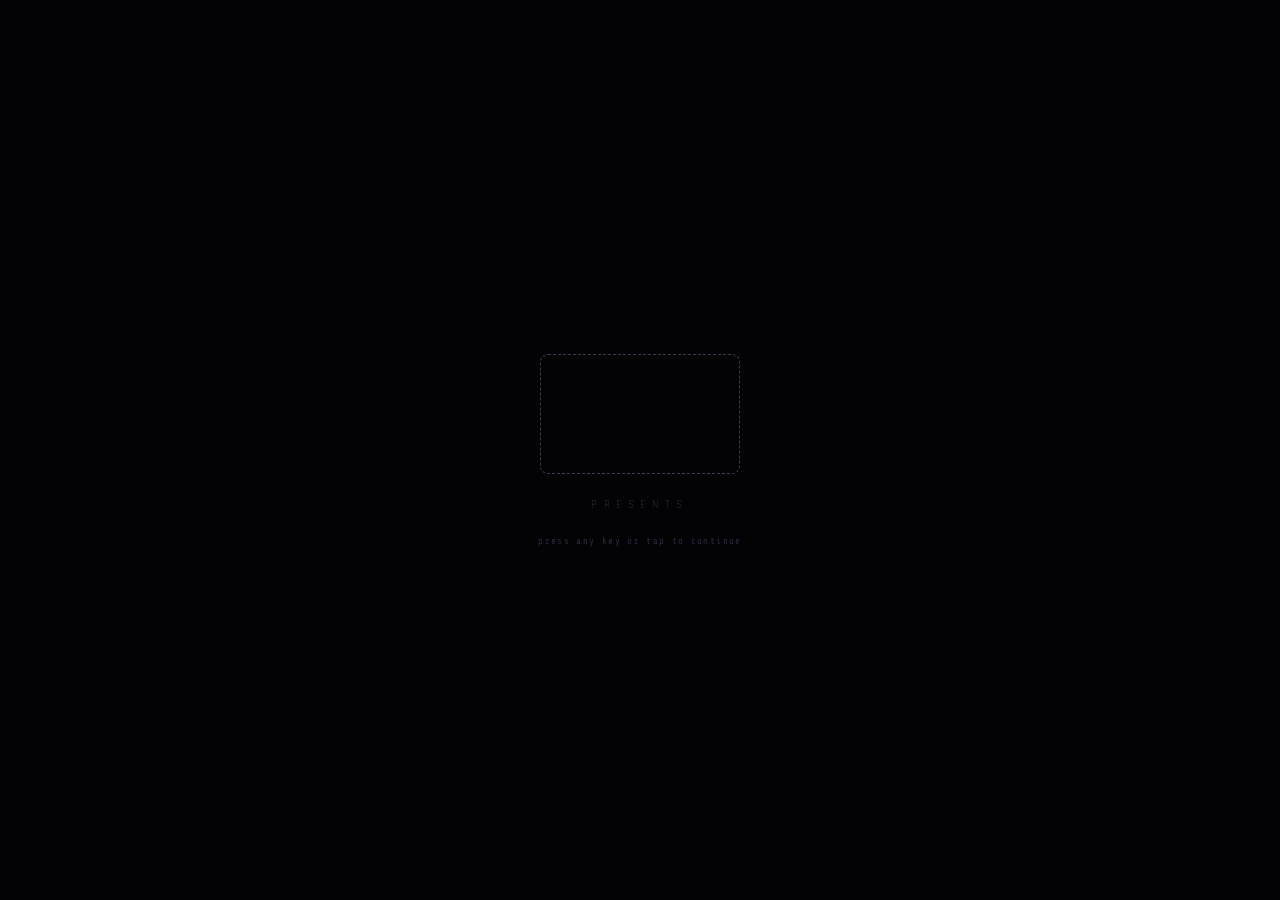
==== index.html @ 0569bcb0 "added main menu, settings, all in one file. -Paraon" ====
<!DOCTYPE html>
<html lang="en">
<head>
  <meta charset="UTF-8">
  <meta name="viewport" content="width=device-width, initial-scale=1.0">
  <title>3bySOUND</title>
  <link rel="stylesheet" href="style.css">
  <link rel="preconnect" href="https://fonts.googleapis.com">
  <link href="https://fonts.googleapis.com/css2?family=Orbitron:wght@400;700;900&family=Share+Tech+Mono&family=Rajdhani:wght@300;400;600;700&display=swap" rel="stylesheet">
</head>
<body>

  <!-- ══════════════════════════════════════════
       SCREEN: STUDIO SPLASH
  ══════════════════════════════════════════ -->
  <div class="screen active" id="screen-splash">
    <div class="splash-inner">
      <div class="studio-logo-wrap">
        <img src="studio_logo.png" alt="Studio Logo" class="studio-logo" onerror="this.style.display='none'">
        <div class="studio-logo-placeholder" id="logoPlaceholder">
          <!-- Logo image goes here -->
        </div>
      </div>
      <div class="splash-presents">PRESENTS</div>
      <div class="splash-skip">press any key or tap to continue</div>
    </div>
    <div class="splash-scanlines"></div>
  </div>

  <!-- ══════════════════════════════════════════
       SCREEN: MAIN MENU
  ══════════════════════════════════════════ -->
  <div class="screen" id="screen-menu">
    <div class="menu-bg-grid"></div>
    <div class="menu-bg-glow"></div>

    <div class="menu-layout">
      <div class="menu-left">
        <div class="game-title">
          <span class="title-3">3</span><span class="title-by">by</span><span class="title-sound">SOUND</span>
        </div>
        <div class="title-tagline">// rhythm · reaction · precision</div>
        <div class="title-version">v1.0</div>
      </div>

      <nav class="menu-nav" id="mainNav">
        <div class="nav-item" data-target="screen-play" tabindex="0">
          <span class="nav-arrow">▶</span>
          <span class="nav-label">PLAY</span>
          <span class="nav-sub">official &amp; custom levels</span>
        </div>
        <div class="nav-item" data-target="screen-create" tabindex="0">
          <span class="nav-arrow">▶</span>
          <span class="nav-label">CREATE</span>
          <span class="nav-sub">build custom levels</span>
        </div>
        <div class="nav-item" data-target="screen-settings" tabindex="0">
          <span class="nav-arrow">▶</span>
          <span class="nav-label">SETTINGS</span>
          <span class="nav-sub">audio &amp; gameplay</span>
        </div>
        <div class="nav-item" data-target="screen-credits" tabindex="0">
          <span class="nav-arrow">▶</span>
          <span class="nav-label">CREDITS</span>
          <span class="nav-sub">the team</span>
        </div>
      </nav>
    </div>

    <div class="menu-corner-tl"></div>
    <div class="menu-corner-br"></div>
    <div class="menu-ticker">3BYSOUND — RHYTHM GAME — PRESS TO SELECT — 3BYSOUND — RHYTHM GAME — PRESS TO SELECT — </div>
  </div>

  <!-- ══════════════════════════════════════════
       SCREEN: PLAY (sub-menu)
  ══════════════════════════════════════════ -->
  <div class="screen" id="screen-play">
    <div class="menu-bg-grid"></div>
    <div class="sub-menu-wrap">
      <div class="sub-title">PLAY</div>
      <div class="sub-nav">
        <div class="sub-item" id="btnOfficialLevels" tabindex="0">
          <div class="sub-item-icon">🎵</div>
          <div class="sub-item-body">
            <div class="sub-item-label">OFFICIAL LEVELS</div>
            <div class="sub-item-desc">Curated tracks · Load MP3 + JSON chart</div>
          </div>
          <div class="sub-item-arrow">→</div>
        </div>
        <div class="sub-item" id="btnCustomLevels" tabindex="0">
          <div class="sub-item-icon">🎮</div>
          <div class="sub-item-body">
            <div class="sub-item-label">CUSTOM LEVELS</div>
            <div class="sub-item-desc">Your creations · Load any MP3 + chart</div>
          </div>
          <div class="sub-item-arrow">→</div>
        </div>
      </div>
      <button class="back-btn" data-target="screen-menu">← BACK</button>
    </div>
  </div>

  <!-- ══════════════════════════════════════════
       SCREEN: GAME (shared for official + custom)
  ══════════════════════════════════════════ -->
  <div class="screen" id="screen-game">
    <div class="game-ui">

      <div class="game-topbar">
        <button class="back-btn small" id="btnGameBack">← MENU</button>
        <div class="score-display" id="score">000000</div>
        <div class="game-mode-label" id="gameModeLabel">OFFICIAL</div>
      </div>

      <div class="import-zone" id="importZone">
        <div class="file-group">
          <label>1. MP3 AUDIO</label>
          <input type="file" id="audioInput" accept="audio/*">
          <label for="audioInput" class="file-pick-btn">choose file</label>
          <span class="file-name" id="audioName">—</span>
        </div>
        <div class="file-group">
          <label>2. TIMING CHART (.json)</label>
          <input type="file" id="chartInput" accept=".json">
          <label for="chartInput" class="file-pick-btn">choose file</label>
          <span class="file-name" id="chartName">—</span>
        </div>
      </div>

      <div class="game-container" id="gameArea">
        <div class="grid" id="grid"></div>
      </div>

      <div class="status-bar" id="statusBar">load an mp3 and a json chart to begin</div>

      <div class="game-bottom-bar">
        <div class="speed-ctrl">
          <label id="speedLabel">LEAD TIME: 2.5s</label>
          <input type="range" id="speedSlider" min="0.5" max="5.0" step="0.1" value="2.5">
        </div>
        <div class="btn-row">
          <button class="btn" id="btnPlay" onclick="togglePlay()" disabled>WAITING FOR FILES...</button>
          <button class="btn danger" id="btnRestart" onclick="askRestart()" disabled>↺ RESTART</button>
        </div>
      </div>

    </div>

    <div class="confirm-overlay" id="confirmOverlay">
      <div class="confirm-box">
        <div class="confirm-title">⚠ Restart?</div>
        <div class="confirm-sub">your current score will be lost.<br>this cannot be undone.</div>
        <div class="confirm-actions">
          <button class="btn danger" onclick="confirmRestart()">YES, RESTART</button>
          <button class="btn" onclick="cancelRestart()">CANCEL</button>
        </div>
      </div>
    </div>

    <audio id="gameAudio"></audio>
  </div>

  <!-- ══════════════════════════════════════════
       SCREEN: CREATE (sub-menu)
  ══════════════════════════════════════════ -->
  <div class="screen" id="screen-create">
    <div class="menu-bg-grid"></div>
    <div class="sub-menu-wrap">
      <div class="sub-title">CREATE</div>
      <div class="sub-nav">
        <div class="sub-item" id="btnRecordLevel" tabindex="0">
          <div class="sub-item-icon">⏺</div>
          <div class="sub-item-body">
            <div class="sub-item-label">RECORD A CUSTOM LEVEL</div>
            <div class="sub-item-desc">Load an MP3 and tap beats in real-time</div>
          </div>
          <div class="sub-item-arrow">→</div>
        </div>
      </div>
      <button class="back-btn" data-target="screen-menu">← BACK</button>
    </div>
  </div>

  <!-- ══════════════════════════════════════════
       SCREEN: RECORDER
  ══════════════════════════════════════════ -->
  <div class="screen" id="screen-recorder">
    <div class="recorder-ui">

      <div class="recorder-topbar">
        <button class="back-btn small" data-target="screen-create">← BACK</button>
        <div class="recorder-title-bar">LEVEL RECORDER</div>
      </div>

      <input type="file" id="mp3Input" accept="audio/*">
      <input type="file" id="imgInput" accept="image/*">

      <div class="recorder-body">

        <!-- Grid column -->
        <div class="recorder-col recorder-col-grid">
          <div class="grid-wrap">
            <canvas id="aimCanvas"></canvas>
            <div class="grid rec-grid" id="recGrid"></div>
          </div>
          <div class="status rec-status" id="recStatus">load an mp3 to begin</div>
        </div>

        <!-- Controls column -->
        <div class="recorder-col recorder-col-controls">

          <!-- Audio panel -->
          <div class="rec-panel">
            <div class="rec-panel-header">
              <span>MP3 TRACK</span>
              <span id="audioHeaderTime">—</span>
            </div>
            <div class="rec-panel-body">
              <div class="audio-upload-row">
                <label for="mp3Input" class="ctrl-btn">+ load mp3</label>
                <div class="audio-filename" id="audioFilename">no file loaded</div>
              </div>
              <div class="progress-wrap" id="progressWrap">
                <div class="progress-bar" id="progressBar" style="width:0%"></div>
                <div class="progress-playhead" id="progressPlayhead" style="left:0%"></div>
                <div class="progress-time" id="progressTime">0:00 / 0:00</div>
              </div>
              <div class="audio-controls">
                <button class="ctrl-btn" id="recBtnPlay" onclick="recTogglePlay()" disabled>▶ play</button>
                <button class="ctrl-btn" id="recBtnStop" onclick="recStopAudio()" disabled>■ stop</button>
                <button class="ctrl-btn" id="recBtnRecord" onclick="recToggleRecord()" disabled>● record</button>
                <button class="ctrl-btn danger" id="recBtnClearBeats" onclick="recClearBeats()" style="margin-left:auto;" disabled>✕ clear</button>
              </div>
            </div>
          </div>

          <!-- Beats panel -->
          <div class="rec-panel" id="recBeatsPanel" style="display:none;">
            <div class="rec-panel-header">
              <span>RECORDED BEATS — <span id="beatCount" style="color:var(--accent)">0</span> hits</span>
              <span style="font-size:10px;">press keys while recording</span>
            </div>
            <div class="beats-list" id="beatsList"></div>
          </div>

          <!-- Key legend -->
          <div class="rec-panel">
            <div class="rec-panel-header">
              <span>KEYBOARD MAP</span>
              <span style="font-size:10px; color:#333350;">active during recording</span>
            </div>
            <div class="key-legend-body" id="keyLegendBody"></div>
          </div>

          <!-- Export -->
          <div class="export-actions-row">
            <button class="btn" onclick="recToggleExport()">export config ↓</button>
            <button class="btn primary" id="btnDownloadJson" onclick="recDownloadJSON()" style="display:none;">⇓ download .json</button>
            <button class="btn" id="btnCopyJson" onclick="recCopyJSON()" style="display:none;">⊟ copy</button>
          </div>
          <pre class="export-box" id="exportBox" style="display:none;"></pre>

        </div>

        <!-- Timing column -->
        <div class="recorder-col recorder-col-timing">
          <div class="rec-panel">
            <div class="rec-panel-header">
              <span>ENEMY SPAWN TIMING</span>
            </div>
            <div id="timingRows"></div>
          </div>

          <!-- Shooter images -->
          <div class="rec-panel">
            <div class="rec-panel-header"><span>SHOOTER IMAGES</span></div>
            <div class="shooter-toolbar" id="shooterToolbar"></div>
          </div>
        </div>

      </div><!-- end recorder-body -->
    </div>
  </div>

  <!-- ══════════════════════════════════════════
       SCREEN: SETTINGS
  ══════════════════════════════════════════ -->
  <div class="screen" id="screen-settings">
    <div class="menu-bg-grid"></div>
    <div class="sub-menu-wrap wide">
      <div class="sub-title">SETTINGS</div>

      <div class="settings-group">
        <div class="settings-label">AUDIO</div>
        <div class="setting-row">
          <span class="setting-name">Master Volume</span>
          <div class="setting-control">
            <input type="range" id="settingVolume" min="0" max="1" step="0.01" value="1">
            <span class="setting-val" id="settingVolumeVal">100%</span>
          </div>
        </div>
      </div>

      <div class="settings-group">
        <div class="settings-label">GAMEPLAY</div>
        <div class="setting-row">
          <span class="setting-name">Note Lead Time</span>
          <div class="setting-control">
            <input type="range" id="settingLeadTime" min="0.5" max="5.0" step="0.1" value="2.5">
            <span class="setting-val" id="settingLeadTimeVal">2.5s</span>
          </div>
        </div>
        <div class="setting-row">
          <span class="setting-name">Hit Window (±)</span>
          <div class="setting-control">
            <input type="range" id="settingHitWindow" min="0.05" max="0.5" step="0.01" value="0.25">
            <span class="setting-val" id="settingHitWindowVal">0.25s</span>
          </div>
        </div>
      </div>

      <button class="back-btn" data-target="screen-menu">← BACK</button>
    </div>
  </div>

  <!-- ══════════════════════════════════════════
       SCREEN: CREDITS
  ══════════════════════════════════════════ -->
  <div class="screen" id="screen-credits">
    <div class="menu-bg-grid"></div>
    <div class="credits-wrap">
      <div class="sub-title">CREDITS</div>

      <div class="credits-block">
        <div class="credits-role">LEAD DEVELOPER</div>
        <div class="credits-name">Developer One</div>
      </div>
      <div class="credits-block">
        <div class="credits-role">GAME DESIGNER &amp; DEVELOPER</div>
        <div class="credits-name">Developer Two</div>
      </div>

      <div class="credits-divider"></div>

      <div class="credits-block small">
        <div class="credits-role">BUILT WITH</div>
        <div class="credits-name small">Vanilla JS · Web Audio API · Canvas</div>
      </div>
      <div class="credits-block small">
        <div class="credits-role">FONTS</div>
        <div class="credits-name small">Orbitron · Share Tech Mono · Rajdhani</div>
      </div>

      <div class="credits-divider"></div>
      <div class="credits-thanks">Thank you for playing 3bySOUND.</div>

      <button class="back-btn" data-target="screen-menu">← BACK</button>
    </div>
  </div>

  <script src="main.js"></script>
</body>
</html>
---- style.css ----
/* ═══════════════════════════════════════════════════
   3bySOUND — style.css
═══════════════════════════════════════════════════ */

@import url('https://fonts.googleapis.com/css2?family=Orbitron:wght@400;700;900&family=Share+Tech+Mono&family=Rajdhani:wght@300;400;600;700&display=swap');

*, *::before, *::after { box-sizing: border-box; margin: 0; padding: 0; }

:root {
  --bg:      #07070f;
  --panel:   #0f0f1c;
  --border:  #1e1e32;
  --accent:  #7c6fff;
  --accent2: #ff6b9d;
  --accent3: #ff4455;
  --hit:     #50fa7b;
  --hit300:  #50fa7b;
  --hit100:  #f1fa8c;
  --hit50:   #ffb86c;
  --miss:    #ff5555;
  --text:    #e0deff;
  --muted:   #3a3a55;
  --cell:    110px;
  --gap:     20px;
  --glow:    rgba(124,111,255,0.18);
}

html, body {
  width: 100%; height: 100%;
  overflow: hidden;
  background: var(--bg);
  color: var(--text);
  font-family: 'Share Tech Mono', monospace;
}

/* ══════════════════════════════════════════
   SCREEN SYSTEM
══════════════════════════════════════════ */
.screen {
  position: fixed;
  inset: 0;
  display: flex;
  flex-direction: column;
  align-items: center;
  justify-content: center;
  opacity: 0;
  pointer-events: none;
  transition: opacity 0.45s ease;
  overflow: hidden;
}

.screen.active {
  opacity: 1;
  pointer-events: all;
}

/* ══════════════════════════════════════════
   SHARED BACKGROUND DECORATION
══════════════════════════════════════════ */
.menu-bg-grid {
  position: absolute;
  inset: 0;
  background-image:
    linear-gradient(rgba(124,111,255,0.04) 1px, transparent 1px),
    linear-gradient(90deg, rgba(124,111,255,0.04) 1px, transparent 1px);
  background-size: 40px 40px;
  pointer-events: none;
  z-index: 0;
}

.menu-bg-glow {
  position: absolute;
  width: 600px; height: 600px;
  border-radius: 50%;
  background: radial-gradient(circle, rgba(124,111,255,0.12) 0%, transparent 70%);
  left: -100px; top: 50%;
  transform: translateY(-50%);
  pointer-events: none;
  z-index: 0;
  animation: glowPulse 6s ease-in-out infinite;
}

@keyframes glowPulse {
  0%, 100% { opacity: 0.6; transform: translateY(-50%) scale(1); }
  50% { opacity: 1; transform: translateY(-50%) scale(1.08); }
}

/* ══════════════════════════════════════════
   SPLASH SCREEN
══════════════════════════════════════════ */
#screen-splash {
  background: #030306;
}

.splash-inner {
  display: flex;
  flex-direction: column;
  align-items: center;
  gap: 24px;
  z-index: 2;
  animation: splashFadeIn 1.2s ease-out forwards;
}

@keyframes splashFadeIn {
  0% { opacity: 0; transform: translateY(12px); }
  100% { opacity: 1; transform: translateY(0); }
}

.studio-logo-wrap {
  width: 200px;
  height: 120px;
  display: flex;
  align-items: center;
  justify-content: center;
}

.studio-logo {
  max-width: 200px;
  max-height: 120px;
  object-fit: contain;
  filter: brightness(0) invert(1);
}

.studio-logo-placeholder {
  width: 200px;
  height: 120px;
  border: 1px dashed var(--muted);
  border-radius: 8px;
  display: flex;
  align-items: center;
  justify-content: center;
  color: var(--muted);
  font-size: 10px;
  letter-spacing: 0.15em;
}

.splash-presents {
  font-family: 'Rajdhani', sans-serif;
  font-size: 11px;
  font-weight: 300;
  letter-spacing: 0.6em;
  color: var(--muted);
  text-transform: uppercase;
}

.splash-skip {
  font-size: 9px;
  color: #2a2a40;
  letter-spacing: 0.15em;
  animation: blinkSlow 2s ease-in-out 1.5s infinite;
}

@keyframes blinkSlow {
  0%, 100% { opacity: 0.4; }
  50% { opacity: 1; }
}

.splash-scanlines {
  position: absolute;
  inset: 0;
  background: repeating-linear-gradient(
    0deg,
    transparent,
    transparent 2px,
    rgba(0,0,0,0.15) 2px,
    rgba(0,0,0,0.15) 4px
  );
  pointer-events: none;
  z-index: 1;
}

/* ══════════════════════════════════════════
   MAIN MENU
══════════════════════════════════════════ */
.menu-layout {
  display: flex;
  gap: 80px;
  align-items: center;
  z-index: 2;
  position: relative;
}

.menu-left {
  display: flex;
  flex-direction: column;
  gap: 12px;
}

.game-title {
  font-family: 'Orbitron', sans-serif;
  font-size: clamp(52px, 7vw, 88px);
  font-weight: 900;
  line-height: 1;
  letter-spacing: -0.02em;
}

.title-3 {
  color: var(--accent);
  text-shadow: 0 0 40px rgba(124,111,255,0.7), 0 0 80px rgba(124,111,255,0.3);
}

.title-by {
  color: var(--muted);
  font-size: 0.45em;
  font-weight: 400;
  vertical-align: middle;
  margin: 0 4px;
  letter-spacing: 0.2em;
}

.title-sound {
  color: var(--text);
}

.title-tagline {
  font-size: 11px;
  color: var(--muted);
  letter-spacing: 0.25em;
  font-family: 'Rajdhani', sans-serif;
  font-weight: 300;
}

.title-version {
  font-size: 9px;
  color: #252538;
  letter-spacing: 0.2em;
}

/* NAV */
.menu-nav {
  display: flex;
  flex-direction: column;
  gap: 6px;
  min-width: 340px;
}

.nav-item {
  display: flex;
  align-items: center;
  gap: 16px;
  padding: 16px 22px;
  background: rgba(15,15,28,0.6);
  border: 1px solid var(--border);
  border-radius: 6px;
  cursor: pointer;
  transition: background 0.15s, border-color 0.15s, transform 0.12s;
  position: relative;
  overflow: hidden;
}

.nav-item::before {
  content: '';
  position: absolute;
  left: 0; top: 0; bottom: 0;
  width: 3px;
  background: var(--accent);
  transform: scaleY(0);
  transition: transform 0.15s;
}

.nav-item:hover, .nav-item:focus {
  border-color: var(--accent);
  background: rgba(124,111,255,0.08);
  transform: translateX(4px);
  outline: none;
}

.nav-item:hover::before, .nav-item:focus::before {
  transform: scaleY(1);
}

.nav-arrow {
  color: var(--accent);
  font-size: 10px;
  transition: transform 0.12s;
}

.nav-item:hover .nav-arrow { transform: translateX(3px); }

.nav-label {
  font-family: 'Orbitron', sans-serif;
  font-size: 14px;
  font-weight: 700;
  letter-spacing: 0.15em;
  flex: 1;
}

.nav-sub {
  font-size: 9px;
  color: var(--muted);
  letter-spacing: 0.1em;
}

/* CORNER DECORATIONS */
.menu-corner-tl, .menu-corner-br {
  position: absolute;
  width: 80px; height: 80px;
  border-color: var(--border);
  border-style: solid;
  z-index: 1;
}
.menu-corner-tl {
  top: 20px; left: 20px;
  border-width: 1px 0 0 1px;
}
.menu-corner-br {
  bottom: 20px; right: 20px;
  border-width: 0 1px 1px 0;
}

/* TICKER */
.menu-ticker {
  position: absolute;
  bottom: 0; left: 0; right: 0;
  height: 28px;
  background: rgba(124,111,255,0.06);
  border-top: 1px solid var(--border);
  display: flex;
  align-items: center;
  overflow: hidden;
  font-size: 9px;
  letter-spacing: 0.25em;
  color: var(--muted);
  white-space: nowrap;
  z-index: 2;
}

.menu-ticker::after {
  content: attr(data-text);
  animation: ticker 20s linear infinite;
  display: inline-block;
  padding-left: 100%;
}

@keyframes ticker {
  0% { transform: translateX(0); }
  100% { transform: translateX(-50%); }
}

/* ══════════════════════════════════════════
   SUB MENUS
══════════════════════════════════════════ */
.sub-menu-wrap {
  display: flex;
  flex-direction: column;
  align-items: center;
  gap: 24px;
  z-index: 2;
  width: 100%;
  max-width: 600px;
}

.sub-menu-wrap.wide {
  max-width: 720px;
}

.sub-title {
  font-family: 'Orbitron', sans-serif;
  font-size: 11px;
  font-weight: 700;
  letter-spacing: 0.5em;
  color: var(--accent);
  text-transform: uppercase;
  margin-bottom: 8px;
}

.sub-nav {
  display: flex;
  flex-direction: column;
  gap: 10px;
  width: 100%;
}

.sub-item {
  display: flex;
  align-items: center;
  gap: 20px;
  padding: 22px 26px;
  background: rgba(15,15,28,0.8);
  border: 1px solid var(--border);
  border-radius: 10px;
  cursor: pointer;
  transition: border-color 0.15s, background 0.15s, transform 0.12s;
}

.sub-item:hover, .sub-item:focus {
  border-color: var(--accent);
  background: rgba(124,111,255,0.06);
  transform: translateX(4px);
  outline: none;
}

.sub-item-icon {
  font-size: 28px;
  width: 44px;
  text-align: center;
  flex-shrink: 0;
}

.sub-item-body {
  flex: 1;
}

.sub-item-label {
  font-family: 'Orbitron', sans-serif;
  font-size: 13px;
  font-weight: 700;
  letter-spacing: 0.1em;
  margin-bottom: 4px;
}

.sub-item-desc {
  font-size: 10px;
  color: var(--muted);
  letter-spacing: 0.08em;
}

.sub-item-arrow {
  font-size: 20px;
  color: var(--muted);
  transition: color 0.15s, transform 0.12s;
}

.sub-item:hover .sub-item-arrow {
  color: var(--accent);
  transform: translateX(4px);
}

/* BACK BUTTON */
.back-btn {
  font-family: 'Share Tech Mono', monospace;
  font-size: 11px;
  letter-spacing: 0.12em;
  color: var(--muted);
  background: transparent;
  border: 1px solid var(--border);
  border-radius: 5px;
  padding: 8px 18px;
  cursor: pointer;
  transition: color 0.15s, border-color 0.15s;
  align-self: flex-start;
}

.back-btn:hover {
  color: var(--text);
  border-color: var(--muted);
}

.back-btn.small {
  font-size: 10px;
  padding: 5px 12px;
}

/* ══════════════════════════════════════════
   SETTINGS SCREEN
══════════════════════════════════════════ */
.settings-group {
  width: 100%;
  background: rgba(15,15,28,0.8);
  border: 1px solid var(--border);
  border-radius: 10px;
  overflow: hidden;
}

.settings-label {
  font-family: 'Orbitron', sans-serif;
  font-size: 9px;
  font-weight: 700;
  letter-spacing: 0.3em;
  color: var(--accent);
  padding: 10px 20px 8px;
  border-bottom: 1px solid var(--border);
}

.setting-row {
  display: flex;
  align-items: center;
  justify-content: space-between;
  padding: 14px 20px;
  border-bottom: 1px solid #111120;
  gap: 24px;
}

.setting-row:last-child { border-bottom: none; }

.setting-name {
  font-size: 12px;
  letter-spacing: 0.08em;
  flex-shrink: 0;
}

.setting-control {
  display: flex;
  align-items: center;
  gap: 12px;
  flex: 1;
  justify-content: flex-end;
}

.setting-control input[type=range] {
  width: 180px;
  height: 3px;
  appearance: none;
  background: var(--border);
  border-radius: 2px;
  cursor: pointer;
  outline: none;
}

.setting-control input[type=range]::-webkit-slider-thumb {
  appearance: none;
  width: 14px; height: 14px;
  border-radius: 50%;
  background: var(--accent);
  cursor: pointer;
}

.setting-val {
  font-size: 11px;
  color: var(--accent);
  min-width: 44px;
  text-align: right;
  letter-spacing: 0.05em;
}

/* ══════════════════════════════════════════
   CREDITS SCREEN
══════════════════════════════════════════ */
.credits-wrap {
  display: flex;
  flex-direction: column;
  align-items: center;
  gap: 28px;
  z-index: 2;
  text-align: center;
}

.credits-block {
  display: flex;
  flex-direction: column;
  gap: 6px;
}

.credits-role {
  font-size: 9px;
  letter-spacing: 0.35em;
  color: var(--muted);
  text-transform: uppercase;
}

.credits-name {
  font-family: 'Orbitron', sans-serif;
  font-size: 18px;
  font-weight: 700;
  color: var(--text);
  letter-spacing: 0.05em;
}

.credits-name.small {
  font-family: 'Share Tech Mono', monospace;
  font-size: 12px;
  font-weight: 400;
  color: var(--muted);
}

.credits-divider {
  width: 200px;
  height: 1px;
  background: var(--border);
}

.credits-thanks {
  font-size: 11px;
  color: var(--muted);
  letter-spacing: 0.15em;
  font-style: italic;
}

/* ══════════════════════════════════════════
   GAME SCREEN
══════════════════════════════════════════ */
#screen-game {
  justify-content: flex-start;
  overflow-y: auto;
}

.game-ui {
  display: flex;
  flex-direction: column;
  align-items: center;
  gap: 10px;
  padding: 16px;
  min-height: 100%;
  width: 100%;
}

.game-topbar {
  display: flex;
  align-items: center;
  gap: 16px;
  width: 100%;
  max-width: 700px;
}

.score-display {
  font-family: 'Orbitron', sans-serif;
  font-size: 28px;
  font-weight: 900;
  color: var(--accent);
  flex: 1;
  text-align: center;
  letter-spacing: 0.1em;
}

.game-mode-label {
  font-size: 9px;
  letter-spacing: 0.3em;
  color: var(--muted);
  border: 1px solid var(--border);
  border-radius: 4px;
  padding: 4px 10px;
}

.import-zone {
  display: flex;
  gap: 14px;
  background: var(--panel);
  padding: 14px 18px;
  border-radius: 8px;
  border: 1px solid var(--border);
}

.file-group {
  display: flex;
  flex-direction: column;
  gap: 6px;
}

.file-group label:not(.file-pick-btn) {
  font-size: 9px;
  color: var(--muted);
  text-transform: uppercase;
  letter-spacing: 0.12em;
}

.file-pick-btn {
  font-family: 'Share Tech Mono', monospace;
  font-size: 10px;
  letter-spacing: 0.08em;
  padding: 5px 10px;
  background: var(--panel);
  border: 1px solid var(--border);
  border-radius: 5px;
  cursor: pointer;
  color: var(--accent);
  transition: border-color 0.15s;
}

.file-pick-btn:hover { border-color: var(--accent); }

input[type="file"] { display: none; }

.file-name {
  font-size: 9px;
  color: var(--accent);
  min-height: 13px;
  white-space: nowrap;
  overflow: hidden;
  text-overflow: ellipsis;
  max-width: 160px;
}

/* GAME GRID */
.game-container {
  position: relative;
  padding: 30px;
}

.grid {
  display: grid;
  grid-template-columns: repeat(3, var(--cell));
  grid-template-rows: repeat(3, var(--cell));
  gap: var(--gap);
  position: relative;
  z-index: 2;
}

.cell {
  width: var(--cell);
  height: var(--cell);
  background: rgba(15,15,26,0.95);
  border: 2px solid var(--border);
  border-radius: 15px;
  display: flex;
  flex-direction: column;
  align-items: center;
  justify-content: center;
  position: relative;
  overflow: hidden;
  transition: border-color 0.1s, transform 0.1s, box-shadow 0.1s;
}

.cell.center-placeholder {
  background: transparent;
  border-color: transparent;
  pointer-events: none;
}

.cell.pressed {
  background: #1a1a2e;
  border-color: var(--accent);
  transform: scale(0.92);
}

.cell-key {
  font-size: 20px;
  color: var(--accent);
  font-weight: 900;
  font-family: 'Orbitron', sans-serif;
}

.cell img {
  width: 100%; height: 100%;
  object-fit: cover;
  position: absolute;
  inset: 0;
  border-radius: 13px;
  pointer-events: none;
}

/* NOTES */
.note {
  position: absolute;
  width: 44px; height: 44px;
  border-radius: 50%;
  background: var(--accent);
  box-shadow: 0 0 15px var(--accent);
  pointer-events: none;
  z-index: 5;
  transition: background 0.3s, opacity 0.3s;
}

.note.missed {
  background: var(--miss) !important;
  opacity: 0;
  transform: scale(0.2) !important;
}

/* BURST EFFECTS */
@keyframes pop-ring {
  0% { transform: translate(-50%, -50%) scale(0.4); opacity: 1; }
  100% { transform: translate(-50%, -50%) scale(2.2); opacity: 0; }
}

@keyframes pop-particle {
  0% { opacity: 1; transform: translate(var(--dx0), var(--dy0)) scale(1); }
  100% { opacity: 0; transform: translate(var(--dx1), var(--dy1)) scale(0); }
}

@keyframes pop-score {
  0% { opacity: 1; transform: translate(-50%, 0) scale(1); }
  60% { opacity: 1; transform: translate(-50%, -22px) scale(1.2); }
  100% { opacity: 0; transform: translate(-50%, -38px) scale(0.9); }
}

.pop-ring {
  position: absolute;
  border-radius: 50%;
  pointer-events: none;
  z-index: 10;
  left: 50%; top: 50%;
  width: 44px; height: 44px;
  border: 3px solid var(--hit);
  animation: pop-ring 0.38s ease-out forwards;
}

.pop-ring.ring2 {
  border-color: var(--accent);
  animation-delay: 0.06s;
  animation-duration: 0.42s;
}

.pop-particle {
  position: absolute;
  border-radius: 50%;
  pointer-events: none;
  z-index: 10;
  width: 8px; height: 8px;
  left: 50%; top: 50%;
  animation: pop-particle 0.42s ease-out forwards;
}

.pop-score {
  position: absolute;
  pointer-events: none;
  z-index: 11;
  font-family: 'Orbitron', sans-serif;
  font-weight: 900;
  left: 50%; bottom: 50%;
  animation: pop-score 0.55s ease-out forwards;
  white-space: nowrap;
}

.pop-score.t300 { color: var(--hit300); font-size: 15px; }
.pop-score.t100 { color: var(--hit100); font-size: 13px; }
.pop-score.t50  { color: var(--hit50);  font-size: 11px; }

/* GAME BOTTOM */
.game-bottom-bar {
  display: flex;
  gap: 20px;
  align-items: center;
  flex-wrap: wrap;
  justify-content: center;
}

.speed-ctrl {
  display: flex;
  flex-direction: column;
  align-items: center;
  gap: 6px;
  background: var(--panel);
  padding: 10px 16px;
  border-radius: 8px;
  border: 1px solid var(--border);
}

.speed-ctrl label {
  font-size: 10px;
  color: var(--muted);
  letter-spacing: 0.1em;
}

.speed-ctrl input[type=range] {
  width: 140px;
  height: 3px;
  appearance: none;
  background: var(--border);
  border-radius: 2px;
  cursor: pointer;
  outline: none;
}

.speed-ctrl input[type=range]::-webkit-slider-thumb {
  appearance: none;
  width: 13px; height: 13px;
  border-radius: 50%;
  background: var(--accent);
  cursor: pointer;
}

.status-bar {
  font-size: 10px;
  color: var(--muted);
  letter-spacing: 0.1em;
  min-height: 14px;
  text-align: center;
}

.status-bar span { color: var(--accent); }
.status-bar span.err { color: var(--miss); }

.btn-row { display: flex; gap: 10px; align-items: center; }

/* BUTTONS */
.btn {
  padding: 10px 22px;
  background: var(--panel);
  border: 1px solid var(--border);
  color: var(--text);
  cursor: pointer;
  font-family: 'Orbitron', sans-serif;
  font-size: 11px;
  letter-spacing: 0.08em;
  border-radius: 6px;
  transition: border-color 0.15s, background 0.15s;
}

.btn:hover:not(:disabled) { border-color: var(--accent); background: #1a1a28; }
.btn:disabled { opacity: 0.3; cursor: not-allowed; }
.btn.danger { border-color: var(--miss); color: var(--miss); }
.btn.danger:hover:not(:disabled) { background: rgba(255,85,85,0.1); }
.btn.primary { border-color: var(--accent); color: var(--accent); }
.btn.primary:hover { background: rgba(124,111,255,0.12); }

/* CONFIRM OVERLAY */
.confirm-overlay {
  display: none;
  position: fixed;
  inset: 0;
  z-index: 100;
  background: rgba(8,8,15,0.85);
  backdrop-filter: blur(4px);
  align-items: center;
  justify-content: center;
}

.confirm-overlay.visible { display: flex; }

.confirm-box {
  background: var(--panel);
  border: 1px solid var(--miss);
  border-radius: 12px;
  padding: 32px 40px;
  display: flex;
  flex-direction: column;
  align-items: center;
  gap: 20px;
  box-shadow: 0 0 40px rgba(255,85,85,0.2);
}

.confirm-title {
  font-family: 'Orbitron', sans-serif;
  font-size: 13px;
  letter-spacing: 0.2em;
  color: var(--miss);
  text-transform: uppercase;
}

.confirm-sub {
  font-size: 10px;
  color: var(--muted);
  letter-spacing: 0.1em;
  text-align: center;
}

.confirm-actions { display: flex; gap: 12px; }

/* ══════════════════════════════════════════
   RECORDER SCREEN
══════════════════════════════════════════ */
#screen-recorder {
  justify-content: flex-start;
  overflow-y: auto;
}

.recorder-ui {
  display: flex;
  flex-direction: column;
  width: 100%;
  min-height: 100%;
}

.recorder-topbar {
  display: flex;
  align-items: center;
  gap: 20px;
  padding: 14px 20px;
  border-bottom: 1px solid var(--border);
  background: rgba(7,7,15,0.9);
  flex-shrink: 0;
}

.recorder-title-bar {
  font-family: 'Orbitron', sans-serif;
  font-size: 11px;
  font-weight: 700;
  letter-spacing: 0.4em;
  color: var(--accent);
}

.recorder-body {
  display: flex;
  gap: 16px;
  padding: 16px;
  flex: 1;
  overflow-y: auto;
  align-items: flex-start;
}

.recorder-col {
  display: flex;
  flex-direction: column;
  gap: 12px;
}

.recorder-col-grid {
  flex-shrink: 0;
  align-items: center;
}

.recorder-col-controls {
  flex: 1;
  min-width: 280px;
}

.recorder-col-timing {
  width: 280px;
  flex-shrink: 0;
}

/* REC GRID */
.rec-grid {
  --cell: 100px;
  --gap: 8px;
  grid-template-columns: repeat(3, var(--cell));
  grid-template-rows: repeat(3, var(--cell));
}

.grid-wrap {
  position: relative;
  display: inline-block;
}

#aimCanvas {
  position: absolute;
  inset: 0;
  pointer-events: none;
  z-index: 0;
}

/* REC CELLS */
.rec-grid .cell {
  width: 100px;
  height: 100px;
  border-radius: 10px;
  cursor: pointer;
}

.rec-grid .cell.active {
  border-color: var(--accent);
  box-shadow: 0 0 0 1px var(--accent), 0 0 20px var(--glow);
}

@keyframes cellFlash {
  0% { box-shadow: 0 0 0 2px var(--accent), 0 0 32px var(--glow); }
  100% { box-shadow: none; }
}

@keyframes recordFlash {
  0% { box-shadow: 0 0 0 3px var(--accent3), 0 0 40px rgba(255,68,68,0.5); background: #2a0a0a; }
  100% { box-shadow: none; background: var(--panel); }
}

.rec-grid .cell.flash { animation: cellFlash 0.2s ease-out; }
.rec-grid .cell.record-flash { animation: recordFlash 0.25s ease-out; }

.cell-label {
  font-size: 8px;
  color: var(--muted);
  letter-spacing: 0.1em;
  text-align: center;
  z-index: 1;
  pointer-events: none;
  display: flex;
  flex-direction: column;
  align-items: center;
  gap: 5px;
}

.cell-label svg { opacity: 0.25; }

.rec-grid .cell.center {
  cursor: default;
  border-color: #2e2e44;
  background: #0c0c16;
}
.rec-grid .cell.center:hover { transform: none; border-color: #2e2e44; }

.key-hint {
  position: absolute;
  top: 5px; left: 6px;
  font-family: 'Orbitron', sans-serif;
  font-size: 10px; font-weight: 700;
  color: var(--muted);
  z-index: 2;
  pointer-events: none;
  background: rgba(10,10,15,0.65);
  border: 1px solid var(--border);
  border-radius: 4px;
  padding: 2px 4px;
  transition: color 0.12s, border-color 0.12s, background 0.12s;
}

body.recording .rec-grid .cell:not(.center) .key-hint {
  color: var(--accent);
  border-color: rgba(124,111,255,0.5);
  background: rgba(124,111,255,0.1);
}

.cell.key-press .key-hint {
  color: #fff !important;
  border-color: var(--accent3) !important;
  background: rgba(255,68,68,0.25) !important;
}

.rec-status {
  font-size: 10px;
  color: var(--muted);
  letter-spacing: 0.08em;
  min-height: 14px;
  text-align: center;
}

.rec-status span { color: var(--accent); }
.rec-status span.rec { color: var(--accent3); }

/* REC PANELS */
.rec-panel {
  background: var(--panel);
  border: 1px solid var(--border);
  border-radius: 10px;
  overflow: hidden;
}

.rec-panel-header {
  display: flex;
  align-items: center;
  justify-content: space-between;
  padding: 10px 14px;
  border-bottom: 1px solid var(--border);
  font-size: 10px;
  letter-spacing: 0.15em;
  color: var(--muted);
}

.rec-panel-body {
  padding: 12px 14px;
  display: flex;
  flex-direction: column;
  gap: 10px;
}

/* AUDIO */
.audio-upload-row {
  display: flex;
  align-items: center;
  gap: 10px;
}

.audio-filename {
  flex: 1;
  font-size: 10px;
  color: var(--muted);
  white-space: nowrap;
  overflow: hidden;
  text-overflow: ellipsis;
}

.audio-filename.loaded { color: var(--accent); }

.progress-wrap {
  position: relative;
  height: 32px;
  background: #0d0d18;
  border: 1px solid var(--border);
  border-radius: 6px;
  overflow: hidden;
  cursor: pointer;
}

.progress-bar {
  position: absolute;
  top: 0; left: 0; height: 100%;
  background: rgba(124,111,255,0.12);
  pointer-events: none;
}

.progress-playhead {
  position: absolute;
  top: 0; width: 2px; height: 100%;
  background: var(--accent);
  pointer-events: none;
}

.beat-marker {
  position: absolute;
  top: 0; width: 2px; height: 100%;
  opacity: 0.7;
  pointer-events: none;
}

.progress-time {
  position: absolute;
  right: 8px; top: 50%;
  transform: translateY(-50%);
  font-size: 9px;
  color: var(--muted);
  pointer-events: none;
  letter-spacing: 0.08em;
}

.audio-controls {
  display: flex;
  align-items: center;
  gap: 6px;
  flex-wrap: wrap;
}

.ctrl-btn, label.ctrl-btn {
  font-family: 'Share Tech Mono', monospace;
  font-size: 10px;
  letter-spacing: 0.08em;
  padding: 5px 10px;
  background: var(--panel);
  color: var(--text);
  border: 1px solid var(--border);
  border-radius: 5px;
  cursor: pointer;
  transition: border-color 0.15s, background 0.15s;
  display: inline-flex;
  align-items: center;
  white-space: nowrap;
}

.ctrl-btn:hover, label.ctrl-btn:hover { border-color: var(--accent); background: #1a1a28; }
.ctrl-btn:disabled { opacity: 0.3; cursor: not-allowed; }
.ctrl-btn.danger { border-color: var(--accent3); color: var(--accent3); }
.ctrl-btn.danger:hover { background: rgba(255,68,68,0.1); }
.ctrl-btn.recording { border-color: var(--accent3); color: var(--accent3); animation: pulse 0.8s ease-in-out infinite; }

@keyframes pulse { 0%, 100% { opacity: 1; } 50% { opacity: 0.5; } }

/* BEATS LIST */
.beats-list {
  max-height: 160px;
  overflow-y: auto;
  display: flex;
  flex-direction: column;
}

.beat-entry {
  display: flex;
  align-items: center;
  gap: 8px;
  padding: 6px 14px;
  border-bottom: 1px solid #1a1a26;
  font-size: 9px;
  color: var(--muted);
}

.beat-entry:last-child { border-bottom: none; }
.beat-entry .be-idx { color: #333350; min-width: 20px; }
.beat-entry .be-box { color: var(--accent); min-width: 70px; letter-spacing: 0.08em; }
.beat-entry .be-time { color: var(--text); min-width: 52px; }
.beat-entry .be-del {
  margin-left: auto; cursor: pointer;
  color: var(--muted); font-size: 12px;
  padding: 0 4px;
  transition: color 0.1s;
}
.beat-entry .be-del:hover { color: var(--accent3); }

.color-dot {
  display: inline-block;
  width: 6px; height: 6px;
  border-radius: 50%;
  margin-right: 4px;
  vertical-align: middle;
}

/* KEY LEGEND */
.key-legend-body {
  padding: 12px 14px;
  display: grid;
  grid-template-columns: repeat(2, 1fr);
  gap: 5px 8px;
  font-size: 9px;
}

.key-legend-item {
  display: flex;
  align-items: center;
  gap: 6px;
  color: var(--muted);
  letter-spacing: 0.06em;
}

.key-badge {
  font-family: 'Orbitron', sans-serif;
  font-size: 10px; font-weight: 700;
  background: #0d0d18;
  border: 1px solid var(--border);
  border-radius: 3px;
  padding: 2px 6px;
  color: var(--accent);
  min-width: 24px;
  text-align: center;
  flex-shrink: 0;
}

.key-legend-item .dot {
  width: 6px; height: 6px;
  border-radius: 50%;
  flex-shrink: 0;
}

/* TIMING ROWS */
.timing-row {
  display: grid;
  grid-template-columns: 90px 1fr 56px 90px;
  align-items: center;
  gap: 8px;
  padding: 8px 14px;
  border-bottom: 1px solid #1a1a26;
  transition: background 0.1s;
}

.timing-row:last-child { border-bottom: none; }
.timing-row:hover { background: #16161f; }
.timing-row.row-active { background: #1a1828; }

.row-id {
  font-size: 9px;
  color: var(--muted);
  letter-spacing: 0.08em;
  display: flex;
  align-items: center;
  gap: 6px;
}

.row-dot {
  width: 6px; height: 6px;
  border-radius: 50%;
  flex-shrink: 0;
  transition: background 0.15s;
}

.row-dot.has-image { background: var(--accent2) !important; }

.timing-input-wrap {
  display: flex;
  align-items: center;
  gap: 6px;
}

.timing-input-wrap input[type=range] {
  flex: 1;
  height: 3px;
  appearance: none;
  background: var(--border);
  border-radius: 2px;
  cursor: pointer;
  outline: none;
}

.timing-input-wrap input[type=range]::-webkit-slider-thumb {
  appearance: none;
  width: 11px; height: 11px;
  border-radius: 50%;
  background: var(--accent);
  cursor: pointer;
}

.timing-val {
  font-size: 10px;
  color: var(--text);
  min-width: 40px;
  text-align: right;
  letter-spacing: 0.04em;
}

.upload-btn {
  font-family: 'Share Tech Mono', monospace;
  font-size: 9px;
  letter-spacing: 0.06em;
  padding: 4px 8px;
  background: transparent;
  color: var(--muted);
  border: 1px solid var(--border);
  border-radius: 4px;
  cursor: pointer;
  transition: border-color 0.15s, color 0.15s;
  white-space: nowrap;
}

.upload-btn:hover { border-color: var(--accent2); color: var(--accent2); }
.upload-btn.has-image { border-color: #3a3050; color: var(--accent2); }

/* SHOOTER TOOLBAR */
.shooter-toolbar {
  padding: 10px 14px;
  display: flex;
  flex-wrap: wrap;
  gap: 6px;
}

/* EXPORT */
.export-actions-row {
  display: flex;
  gap: 8px;
  flex-wrap: wrap;
}

.export-box {
  width: 100%;
  background: #0d0d18;
  border: 1px solid var(--border);
  border-radius: 8px;
  padding: 12px 14px;
  font-size: 10px;
  line-height: 1.7;
  color: #7070a0;
  white-space: pre;
  overflow-x: auto;
  max-height: 240px;
  overflow-y: auto;
}

/* ══════════════════════════════════════════
   SCROLLBARS
══════════════════════════════════════════ */
::-webkit-scrollbar { width: 5px; height: 5px; }
::-webkit-scrollbar-track { background: transparent; }
::-webkit-scrollbar-thumb { background: var(--border); border-radius: 3px; }
::-webkit-scrollbar-thumb:hover { background: var(--muted); }

/* ══════════════════════════════════════════
   RESPONSIVE COMPACT
══════════════════════════════════════════ */
@media (max-width: 1100px) {
  .recorder-body { flex-wrap: wrap; }
  .recorder-col-timing { width: 100%; }
}

@media (max-width: 780px) {
  .menu-layout { flex-direction: column; gap: 32px; }
  .game-title { font-size: 44px; }
  .menu-nav { min-width: unset; width: 90vw; }
  .recorder-body { flex-direction: column; }
  .recorder-col { width: 100%; }
  .recorder-col-grid { align-items: center; }
}
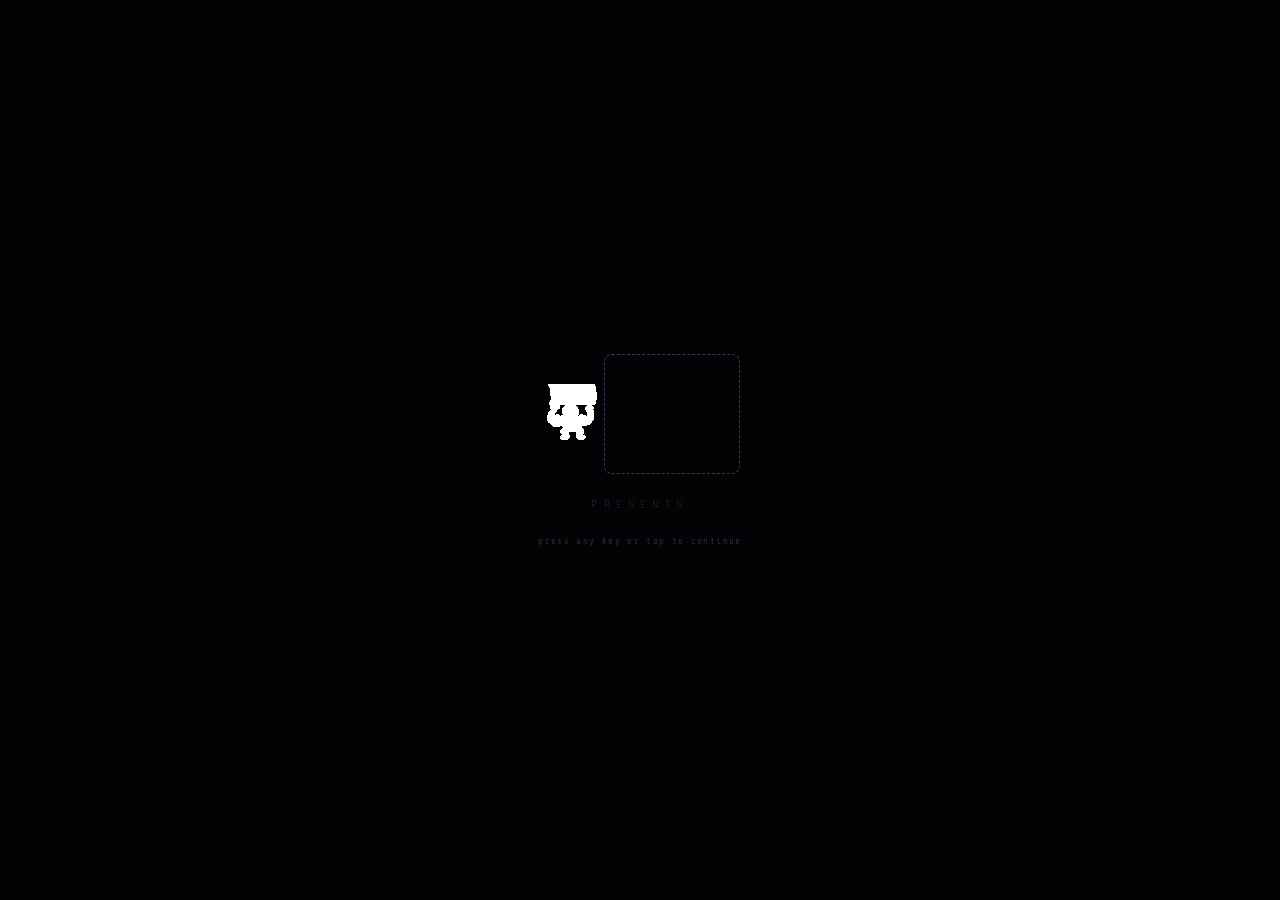
==== commit e994f254: "fixed recorder section not recording beats properly -Paraon" ====
--- a/index.html
+++ b/index.html
@@ -1,13 +1,17 @@
 <!DOCTYPE html>
 <html lang="en">
+
 <head>
   <meta charset="UTF-8">
   <meta name="viewport" content="width=device-width, initial-scale=1.0">
   <title>3bySOUND</title>
   <link rel="stylesheet" href="style.css">
   <link rel="preconnect" href="https://fonts.googleapis.com">
-  <link href="https://fonts.googleapis.com/css2?family=Orbitron:wght@400;700;900&family=Share+Tech+Mono&family=Rajdhani:wght@300;400;600;700&display=swap" rel="stylesheet">
+  <link
+    href="https://fonts.googleapis.com/css2?family=Orbitron:wght@400;700;900&family=Share+Tech+Mono&family=Rajdhani:wght@300;400;600;700&display=swap"
+    rel="stylesheet">
 </head>
+
 <body>
 
   <!-- ══════════════════════════════════════════
@@ -39,7 +43,7 @@
         <div class="game-title">
           <span class="title-3">3</span><span class="title-by">by</span><span class="title-sound">SOUND</span>
         </div>
-        <div class="title-tagline">// rhythm · reaction · precision</div>
+        <div class="title-tagline">rhythm · reaction · precision</div>
         <div class="title-version">v1.0</div>
       </div>
 
@@ -69,7 +73,8 @@
 
     <div class="menu-corner-tl"></div>
     <div class="menu-corner-br"></div>
-    <div class="menu-ticker">3BYSOUND — RHYTHM GAME — PRESS TO SELECT — 3BYSOUND — RHYTHM GAME — PRESS TO SELECT — </div>
+    <div class="menu-ticker">3BYSOUND — RHYTHM GAME — PRESS TO SELECT — 3BYSOUND — RHYTHM GAME — PRESS TO SELECT —
+    </div>
   </div>
 
   <!-- ══════════════════════════════════════════
@@ -102,6 +107,39 @@
   </div>
 
   <!-- ══════════════════════════════════════════
+       SCREEN: OFFICIAL LEVELS
+  ══════════════════════════════════════════ -->
+  <div class="screen" id="screen-official-levels">
+    <div class="menu-bg-grid"></div>
+    <div class="official-levels-wrap">
+      <div class="sub-title">OFFICIAL LEVELS</div>
+
+      <div class="levels-toolbar">
+        <div class="levels-search-wrap">
+          <span class="levels-search-icon">⌕</span>
+          <input type="text" id="levelsSearch" class="levels-search" placeholder="search tracks…">
+        </div>
+        <div class="levels-sort-wrap">
+          <span class="levels-sort-label">SORT</span>
+          <select id="levelsSort" class="levels-sort">
+            <option value="default">Default</option>
+            <option value="name">Name A–Z</option>
+            <option value="artist">Artist A–Z</option>
+            <option value="difficulty">Difficulty</option>
+            <option value="length">Length</option>
+          </select>
+        </div>
+      </div>
+
+      <div class="levels-list" id="levelsList">
+        <div class="levels-loading" id="levelsLoading">Loading levels…</div>
+      </div>
+
+      <button class="back-btn" data-target="screen-play">← BACK</button>
+    </div>
+  </div>
+
+  <!-- ══════════════════════════════════════════
        SCREEN: GAME (shared for official + custom)
   ══════════════════════════════════════════ -->
   <div class="screen" id="screen-game">
@@ -128,7 +166,13 @@
         </div>
       </div>
 
+      <div class="now-playing-bar" id="nowPlayingBar" style="display:none;">
+        <span class="now-playing-icon">♪</span>
+        <span class="now-playing-text" id="nowPlayingText">—</span>
+      </div>
+
       <div class="game-container" id="gameArea">
+        <canvas id="guideCanvas"></canvas>
         <div class="grid" id="grid"></div>
       </div>
 
@@ -194,7 +238,6 @@
       </div>
 
       <input type="file" id="mp3Input" accept="audio/*">
-      <input type="file" id="imgInput" accept="image/*">
 
       <div class="recorder-body">
 
@@ -230,7 +273,8 @@
                 <button class="ctrl-btn" id="recBtnPlay" onclick="recTogglePlay()" disabled>▶ play</button>
                 <button class="ctrl-btn" id="recBtnStop" onclick="recStopAudio()" disabled>■ stop</button>
                 <button class="ctrl-btn" id="recBtnRecord" onclick="recToggleRecord()" disabled>● record</button>
-                <button class="ctrl-btn danger" id="recBtnClearBeats" onclick="recClearBeats()" style="margin-left:auto;" disabled>✕ clear</button>
+                <button class="ctrl-btn danger" id="recBtnClearBeats" onclick="recClearBeats()"
+                  style="margin-left:auto;" disabled>✕ clear</button>
               </div>
             </div>
           </div>
@@ -256,7 +300,8 @@
           <!-- Export -->
           <div class="export-actions-row">
             <button class="btn" onclick="recToggleExport()">export config ↓</button>
-            <button class="btn primary" id="btnDownloadJson" onclick="recDownloadJSON()" style="display:none;">⇓ download .json</button>
+            <button class="btn primary" id="btnDownloadJson" onclick="recDownloadJSON()" style="display:none;">⇓
+              download .json</button>
             <button class="btn" id="btnCopyJson" onclick="recCopyJSON()" style="display:none;">⊟ copy</button>
           </div>
           <pre class="export-box" id="exportBox" style="display:none;"></pre>
@@ -267,15 +312,9 @@
         <div class="recorder-col recorder-col-timing">
           <div class="rec-panel">
             <div class="rec-panel-header">
-              <span>ENEMY SPAWN TIMING</span>
+              <span>BEAT SPAWN TIMING</span>
             </div>
             <div id="timingRows"></div>
-          </div>
-
-          <!-- Shooter images -->
-          <div class="rec-panel">
-            <div class="rec-panel-header"><span>SHOOTER IMAGES</span></div>
-            <div class="shooter-toolbar" id="shooterToolbar"></div>
           </div>
         </div>
 
@@ -320,6 +359,56 @@
         </div>
       </div>
 
+      <div class="settings-group">
+        <div class="settings-label">KEYBINDS</div>
+        <div class="settings-keybind-note">Click a key button, then press any keyboard key to rebind.</div>
+        <div class="keybind-grid">
+          <div class="keybind-row">
+            <div class="keybind-cell" data-cell="tl">
+              <span class="keybind-pos">TOP-LEFT</span>
+              <button class="keybind-btn" id="kb-tl" data-action="tl">Q</button>
+            </div>
+            <div class="keybind-cell" data-cell="tc">
+              <span class="keybind-pos">TOP</span>
+              <button class="keybind-btn" id="kb-tc" data-action="tc">W</button>
+            </div>
+            <div class="keybind-cell" data-cell="tr">
+              <span class="keybind-pos">TOP-RIGHT</span>
+              <button class="keybind-btn" id="kb-tr" data-action="tr">E</button>
+            </div>
+          </div>
+          <div class="keybind-row">
+            <div class="keybind-cell" data-cell="ml">
+              <span class="keybind-pos">LEFT</span>
+              <button class="keybind-btn" id="kb-ml" data-action="ml">A</button>
+            </div>
+            <div class="keybind-cell keybind-cell-center">
+              <span class="keybind-pos">·</span>
+              <span class="keybind-center-icon">⊕</span>
+            </div>
+            <div class="keybind-cell" data-cell="mr">
+              <span class="keybind-pos">RIGHT</span>
+              <button class="keybind-btn" id="kb-mr" data-action="mr">D</button>
+            </div>
+          </div>
+          <div class="keybind-row">
+            <div class="keybind-cell" data-cell="bl">
+              <span class="keybind-pos">BOT-LEFT</span>
+              <button class="keybind-btn" id="kb-bl" data-action="bl">Z</button>
+            </div>
+            <div class="keybind-cell" data-cell="bc">
+              <span class="keybind-pos">BOTTOM</span>
+              <button class="keybind-btn" id="kb-bc" data-action="bc">X</button>
+            </div>
+            <div class="keybind-cell" data-cell="br">
+              <span class="keybind-pos">BOT-RIGHT</span>
+              <button class="keybind-btn" id="kb-br" data-action="br">C</button>
+            </div>
+          </div>
+        </div>
+        <button class="keybind-reset-btn" id="keybindReset">↺ RESET TO DEFAULTS</button>
+      </div>
+
       <button class="back-btn" data-target="screen-menu">← BACK</button>
     </div>
   </div>
@@ -333,12 +422,12 @@
       <div class="sub-title">CREDITS</div>
 
       <div class="credits-block">
-        <div class="credits-role">LEAD DEVELOPER</div>
-        <div class="credits-name">Developer One</div>
+        <div class="credits-role">LEAD DEVELOPER &amp; GAME DESIGNER</div>
+        <div class="credits-name">Josh Heidric C. Paraon</div>
       </div>
       <div class="credits-block">
-        <div class="credits-role">GAME DESIGNER &amp; DEVELOPER</div>
-        <div class="credits-name">Developer Two</div>
+        <div class="credits-role">LEAD DEVELOPER &amp; GAME DESIGNER</div>
+        <div class="credits-name">Jan Lorenze S. Fernandez</div>
       </div>
 
       <div class="credits-divider"></div>
@@ -361,4 +450,5 @@
 
   <script src="main.js"></script>
 </body>
-</html>
+
+</html>
--- a/style.css
+++ b/style.css
@@ -4,29 +4,37 @@
 
 @import url('https://fonts.googleapis.com/css2?family=Orbitron:wght@400;700;900&family=Share+Tech+Mono&family=Rajdhani:wght@300;400;600;700&display=swap');
 
-*, *::before, *::after { box-sizing: border-box; margin: 0; padding: 0; }
+*,
+*::before,
+*::after {
+  box-sizing: border-box;
+  margin: 0;
+  padding: 0;
+}
 
 :root {
-  --bg:      #07070f;
-  --panel:   #0f0f1c;
-  --border:  #1e1e32;
-  --accent:  #7c6fff;
+  --bg: #07070f;
+  --panel: #0f0f1c;
+  --border: #1e1e32;
+  --accent: #7c6fff;
   --accent2: #ff6b9d;
   --accent3: #ff4455;
-  --hit:     #50fa7b;
-  --hit300:  #50fa7b;
-  --hit100:  #f1fa8c;
-  --hit50:   #ffb86c;
-  --miss:    #ff5555;
-  --text:    #e0deff;
-  --muted:   #3a3a55;
-  --cell:    110px;
-  --gap:     20px;
-  --glow:    rgba(124,111,255,0.18);
-}
-
-html, body {
-  width: 100%; height: 100%;
+  --hit: #50fa7b;
+  --hit300: #50fa7b;
+  --hit100: #f1fa8c;
+  --hit50: #ffb86c;
+  --miss: #ff5555;
+  --text: #e0deff;
+  --muted: #3a3a55;
+  --cell: 110px;
+  --gap: 20px;
+  --glow: rgba(124, 111, 255, 0.18);
+}
+
+html,
+body {
+  width: 100%;
+  height: 100%;
   overflow: hidden;
   background: var(--bg);
   color: var(--text);
@@ -61,8 +69,8 @@
   position: absolute;
   inset: 0;
   background-image:
-    linear-gradient(rgba(124,111,255,0.04) 1px, transparent 1px),
-    linear-gradient(90deg, rgba(124,111,255,0.04) 1px, transparent 1px);
+    linear-gradient(rgba(124, 111, 255, 0.04) 1px, transparent 1px),
+    linear-gradient(90deg, rgba(124, 111, 255, 0.04) 1px, transparent 1px);
   background-size: 40px 40px;
   pointer-events: none;
   z-index: 0;
@@ -70,10 +78,12 @@
 
 .menu-bg-glow {
   position: absolute;
-  width: 600px; height: 600px;
+  width: 600px;
+  height: 600px;
   border-radius: 50%;
-  background: radial-gradient(circle, rgba(124,111,255,0.12) 0%, transparent 70%);
-  left: -100px; top: 50%;
+  background: radial-gradient(circle, rgba(124, 111, 255, 0.12) 0%, transparent 70%);
+  left: -100px;
+  top: 50%;
   transform: translateY(-50%);
   pointer-events: none;
   z-index: 0;
@@ -81,8 +91,17 @@
 }
 
 @keyframes glowPulse {
-  0%, 100% { opacity: 0.6; transform: translateY(-50%) scale(1); }
-  50% { opacity: 1; transform: translateY(-50%) scale(1.08); }
+
+  0%,
+  100% {
+    opacity: 0.6;
+    transform: translateY(-50%) scale(1);
+  }
+
+  50% {
+    opacity: 1;
+    transform: translateY(-50%) scale(1.08);
+  }
 }
 
 /* ══════════════════════════════════════════
@@ -102,8 +121,15 @@
 }
 
 @keyframes splashFadeIn {
-  0% { opacity: 0; transform: translateY(12px); }
-  100% { opacity: 1; transform: translateY(0); }
+  0% {
+    opacity: 0;
+    transform: translateY(12px);
+  }
+
+  100% {
+    opacity: 1;
+    transform: translateY(0);
+  }
 }
 
 .studio-logo-wrap {
@@ -151,20 +177,25 @@
 }
 
 @keyframes blinkSlow {
-  0%, 100% { opacity: 0.4; }
-  50% { opacity: 1; }
+
+  0%,
+  100% {
+    opacity: 0.4;
+  }
+
+  50% {
+    opacity: 1;
+  }
 }
 
 .splash-scanlines {
   position: absolute;
   inset: 0;
-  background: repeating-linear-gradient(
-    0deg,
-    transparent,
-    transparent 2px,
-    rgba(0,0,0,0.15) 2px,
-    rgba(0,0,0,0.15) 4px
-  );
+  background: repeating-linear-gradient(0deg,
+      transparent,
+      transparent 2px,
+      rgba(0, 0, 0, 0.15) 2px,
+      rgba(0, 0, 0, 0.15) 4px);
   pointer-events: none;
   z-index: 1;
 }
@@ -196,7 +227,7 @@
 
 .title-3 {
   color: var(--accent);
-  text-shadow: 0 0 40px rgba(124,111,255,0.7), 0 0 80px rgba(124,111,255,0.3);
+  text-shadow: 0 0 40px rgba(124, 111, 255, 0.7), 0 0 80px rgba(124, 111, 255, 0.3);
 }
 
 .title-by {
@@ -239,7 +270,7 @@
   align-items: center;
   gap: 16px;
   padding: 16px 22px;
-  background: rgba(15,15,28,0.6);
+  background: rgba(15, 15, 28, 0.6);
   border: 1px solid var(--border);
   border-radius: 6px;
   cursor: pointer;
@@ -251,21 +282,25 @@
 .nav-item::before {
   content: '';
   position: absolute;
-  left: 0; top: 0; bottom: 0;
+  left: 0;
+  top: 0;
+  bottom: 0;
   width: 3px;
   background: var(--accent);
   transform: scaleY(0);
   transition: transform 0.15s;
 }
 
-.nav-item:hover, .nav-item:focus {
+.nav-item:hover,
+.nav-item:focus {
   border-color: var(--accent);
-  background: rgba(124,111,255,0.08);
+  background: rgba(124, 111, 255, 0.08);
   transform: translateX(4px);
   outline: none;
 }
 
-.nav-item:hover::before, .nav-item:focus::before {
+.nav-item:hover::before,
+.nav-item:focus::before {
   transform: scaleY(1);
 }
 
@@ -275,7 +310,9 @@
   transition: transform 0.12s;
 }
 
-.nav-item:hover .nav-arrow { transform: translateX(3px); }
+.nav-item:hover .nav-arrow {
+  transform: translateX(3px);
+}
 
 .nav-label {
   font-family: 'Orbitron', sans-serif;
@@ -292,28 +329,36 @@
 }
 
 /* CORNER DECORATIONS */
-.menu-corner-tl, .menu-corner-br {
+.menu-corner-tl,
+.menu-corner-br {
   position: absolute;
-  width: 80px; height: 80px;
+  width: 80px;
+  height: 80px;
   border-color: var(--border);
   border-style: solid;
   z-index: 1;
 }
+
 .menu-corner-tl {
-  top: 20px; left: 20px;
+  top: 20px;
+  left: 20px;
   border-width: 1px 0 0 1px;
 }
+
 .menu-corner-br {
-  bottom: 20px; right: 20px;
+  bottom: 20px;
+  right: 20px;
   border-width: 0 1px 1px 0;
 }
 
 /* TICKER */
 .menu-ticker {
   position: absolute;
-  bottom: 0; left: 0; right: 0;
+  bottom: 0;
+  left: 0;
+  right: 0;
   height: 28px;
-  background: rgba(124,111,255,0.06);
+  background: rgba(124, 111, 255, 0.06);
   border-top: 1px solid var(--border);
   display: flex;
   align-items: center;
@@ -333,8 +378,13 @@
 }
 
 @keyframes ticker {
-  0% { transform: translateX(0); }
-  100% { transform: translateX(-50%); }
+  0% {
+    transform: translateX(0);
+  }
+
+  100% {
+    transform: translateX(-50%);
+  }
 }
 
 /* ══════════════════════════════════════════
@@ -376,16 +426,17 @@
   align-items: center;
   gap: 20px;
   padding: 22px 26px;
-  background: rgba(15,15,28,0.8);
+  background: rgba(15, 15, 28, 0.8);
   border: 1px solid var(--border);
   border-radius: 10px;
   cursor: pointer;
   transition: border-color 0.15s, background 0.15s, transform 0.12s;
 }
 
-.sub-item:hover, .sub-item:focus {
+.sub-item:hover,
+.sub-item:focus {
   border-color: var(--accent);
-  background: rgba(124,111,255,0.06);
+  background: rgba(124, 111, 255, 0.06);
   transform: translateX(4px);
   outline: none;
 }
@@ -456,7 +507,7 @@
 ══════════════════════════════════════════ */
 .settings-group {
   width: 100%;
-  background: rgba(15,15,28,0.8);
+  background: rgba(15, 15, 28, 0.8);
   border: 1px solid var(--border);
   border-radius: 10px;
   overflow: hidden;
@@ -481,7 +532,9 @@
   gap: 24px;
 }
 
-.setting-row:last-child { border-bottom: none; }
+.setting-row:last-child {
+  border-bottom: none;
+}
 
 .setting-name {
   font-size: 12px;
@@ -509,7 +562,8 @@
 
 .setting-control input[type=range]::-webkit-slider-thumb {
   appearance: none;
-  width: 14px; height: 14px;
+  width: 14px;
+  height: 14px;
   border-radius: 50%;
   background: var(--accent);
   cursor: pointer;
@@ -656,9 +710,13 @@
   transition: border-color 0.15s;
 }
 
-.file-pick-btn:hover { border-color: var(--accent); }
-
-input[type="file"] { display: none; }
+.file-pick-btn:hover {
+  border-color: var(--accent);
+}
+
+input[type="file"] {
+  display: none;
+}
 
 .file-name {
   font-size: 9px;
@@ -688,7 +746,7 @@
 .cell {
   width: var(--cell);
   height: var(--cell);
-  background: rgba(15,15,26,0.95);
+  background: rgba(15, 15, 26, 0.95);
   border: 2px solid var(--border);
   border-radius: 15px;
   display: flex;
@@ -720,7 +778,8 @@
 }
 
 .cell img {
-  width: 100%; height: 100%;
+  width: 100%;
+  height: 100%;
   object-fit: cover;
   position: absolute;
   inset: 0;
@@ -731,7 +790,8 @@
 /* NOTES */
 .note {
   position: absolute;
-  width: 44px; height: 44px;
+  width: 44px;
+  height: 44px;
   border-radius: 50%;
   background: var(--accent);
   box-shadow: 0 0 15px var(--accent);
@@ -748,19 +808,44 @@
 
 /* BURST EFFECTS */
 @keyframes pop-ring {
-  0% { transform: translate(-50%, -50%) scale(0.4); opacity: 1; }
-  100% { transform: translate(-50%, -50%) scale(2.2); opacity: 0; }
+  0% {
+    transform: translate(-50%, -50%) scale(0.4);
+    opacity: 1;
+  }
+
+  100% {
+    transform: translate(-50%, -50%) scale(2.2);
+    opacity: 0;
+  }
 }
 
 @keyframes pop-particle {
-  0% { opacity: 1; transform: translate(var(--dx0), var(--dy0)) scale(1); }
-  100% { opacity: 0; transform: translate(var(--dx1), var(--dy1)) scale(0); }
+  0% {
+    opacity: 1;
+    transform: translate(var(--dx0), var(--dy0)) scale(1);
+  }
+
+  100% {
+    opacity: 0;
+    transform: translate(var(--dx1), var(--dy1)) scale(0);
+  }
 }
 
 @keyframes pop-score {
-  0% { opacity: 1; transform: translate(-50%, 0) scale(1); }
-  60% { opacity: 1; transform: translate(-50%, -22px) scale(1.2); }
-  100% { opacity: 0; transform: translate(-50%, -38px) scale(0.9); }
+  0% {
+    opacity: 1;
+    transform: translate(-50%, 0) scale(1);
+  }
+
+  60% {
+    opacity: 1;
+    transform: translate(-50%, -22px) scale(1.2);
+  }
+
+  100% {
+    opacity: 0;
+    transform: translate(-50%, -38px) scale(0.9);
+  }
 }
 
 .pop-ring {
@@ -768,8 +853,10 @@
   border-radius: 50%;
   pointer-events: none;
   z-index: 10;
-  left: 50%; top: 50%;
-  width: 44px; height: 44px;
+  left: 50%;
+  top: 50%;
+  width: 44px;
+  height: 44px;
   border: 3px solid var(--hit);
   animation: pop-ring 0.38s ease-out forwards;
 }
@@ -785,8 +872,10 @@
   border-radius: 50%;
   pointer-events: none;
   z-index: 10;
-  width: 8px; height: 8px;
-  left: 50%; top: 50%;
+  width: 8px;
+  height: 8px;
+  left: 50%;
+  top: 50%;
   animation: pop-particle 0.42s ease-out forwards;
 }
 
@@ -796,14 +885,26 @@
   z-index: 11;
   font-family: 'Orbitron', sans-serif;
   font-weight: 900;
-  left: 50%; bottom: 50%;
+  left: 50%;
+  bottom: 50%;
   animation: pop-score 0.55s ease-out forwards;
   white-space: nowrap;
 }
 
-.pop-score.t300 { color: var(--hit300); font-size: 15px; }
-.pop-score.t100 { color: var(--hit100); font-size: 13px; }
-.pop-score.t50  { color: var(--hit50);  font-size: 11px; }
+.pop-score.t300 {
+  color: var(--hit300);
+  font-size: 15px;
+}
+
+.pop-score.t100 {
+  color: var(--hit100);
+  font-size: 13px;
+}
+
+.pop-score.t50 {
+  color: var(--hit50);
+  font-size: 11px;
+}
 
 /* GAME BOTTOM */
 .game-bottom-bar {
@@ -843,7 +944,8 @@
 
 .speed-ctrl input[type=range]::-webkit-slider-thumb {
   appearance: none;
-  width: 13px; height: 13px;
+  width: 13px;
+  height: 13px;
   border-radius: 50%;
   background: var(--accent);
   cursor: pointer;
@@ -857,10 +959,19 @@
   text-align: center;
 }
 
-.status-bar span { color: var(--accent); }
-.status-bar span.err { color: var(--miss); }
-
-.btn-row { display: flex; gap: 10px; align-items: center; }
+.status-bar span {
+  color: var(--accent);
+}
+
+.status-bar span.err {
+  color: var(--miss);
+}
+
+.btn-row {
+  display: flex;
+  gap: 10px;
+  align-items: center;
+}
 
 /* BUTTONS */
 .btn {
@@ -876,12 +987,33 @@
   transition: border-color 0.15s, background 0.15s;
 }
 
-.btn:hover:not(:disabled) { border-color: var(--accent); background: #1a1a28; }
-.btn:disabled { opacity: 0.3; cursor: not-allowed; }
-.btn.danger { border-color: var(--miss); color: var(--miss); }
-.btn.danger:hover:not(:disabled) { background: rgba(255,85,85,0.1); }
-.btn.primary { border-color: var(--accent); color: var(--accent); }
-.btn.primary:hover { background: rgba(124,111,255,0.12); }
+.btn:hover:not(:disabled) {
+  border-color: var(--accent);
+  background: #1a1a28;
+}
+
+.btn:disabled {
+  opacity: 0.3;
+  cursor: not-allowed;
+}
+
+.btn.danger {
+  border-color: var(--miss);
+  color: var(--miss);
+}
+
+.btn.danger:hover:not(:disabled) {
+  background: rgba(255, 85, 85, 0.1);
+}
+
+.btn.primary {
+  border-color: var(--accent);
+  color: var(--accent);
+}
+
+.btn.primary:hover {
+  background: rgba(124, 111, 255, 0.12);
+}
 
 /* CONFIRM OVERLAY */
 .confirm-overlay {
@@ -889,13 +1021,15 @@
   position: fixed;
   inset: 0;
   z-index: 100;
-  background: rgba(8,8,15,0.85);
+  background: rgba(8, 8, 15, 0.85);
   backdrop-filter: blur(4px);
   align-items: center;
   justify-content: center;
 }
 
-.confirm-overlay.visible { display: flex; }
+.confirm-overlay.visible {
+  display: flex;
+}
 
 .confirm-box {
   background: var(--panel);
@@ -906,7 +1040,7 @@
   flex-direction: column;
   align-items: center;
   gap: 20px;
-  box-shadow: 0 0 40px rgba(255,85,85,0.2);
+  box-shadow: 0 0 40px rgba(255, 85, 85, 0.2);
 }
 
 .confirm-title {
@@ -924,7 +1058,10 @@
   text-align: center;
 }
 
-.confirm-actions { display: flex; gap: 12px; }
+.confirm-actions {
+  display: flex;
+  gap: 12px;
+}
 
 /* ══════════════════════════════════════════
    RECORDER SCREEN
@@ -947,7 +1084,7 @@
   gap: 20px;
   padding: 14px 20px;
   border-bottom: 1px solid var(--border);
-  background: rgba(7,7,15,0.9);
+  background: rgba(7, 7, 15, 0.9);
   flex-shrink: 0;
 }
 
@@ -1023,17 +1160,34 @@
 }
 
 @keyframes cellFlash {
-  0% { box-shadow: 0 0 0 2px var(--accent), 0 0 32px var(--glow); }
-  100% { box-shadow: none; }
+  0% {
+    box-shadow: 0 0 0 2px var(--accent), 0 0 32px var(--glow);
+  }
+
+  100% {
+    box-shadow: none;
+  }
 }
 
 @keyframes recordFlash {
-  0% { box-shadow: 0 0 0 3px var(--accent3), 0 0 40px rgba(255,68,68,0.5); background: #2a0a0a; }
-  100% { box-shadow: none; background: var(--panel); }
-}
-
-.rec-grid .cell.flash { animation: cellFlash 0.2s ease-out; }
-.rec-grid .cell.record-flash { animation: recordFlash 0.25s ease-out; }
+  0% {
+    box-shadow: 0 0 0 3px var(--accent3), 0 0 40px rgba(255, 68, 68, 0.5);
+    background: #2a0a0a;
+  }
+
+  100% {
+    box-shadow: none;
+    background: var(--panel);
+  }
+}
+
+.rec-grid .cell.flash {
+  animation: cellFlash 0.2s ease-out;
+}
+
+.rec-grid .cell.record-flash {
+  animation: recordFlash 0.25s ease-out;
+}
 
 .cell-label {
   font-size: 8px;
@@ -1048,24 +1202,32 @@
   gap: 5px;
 }
 
-.cell-label svg { opacity: 0.25; }
+.cell-label svg {
+  opacity: 0.25;
+}
 
 .rec-grid .cell.center {
   cursor: default;
   border-color: #2e2e44;
   background: #0c0c16;
 }
-.rec-grid .cell.center:hover { transform: none; border-color: #2e2e44; }
+
+.rec-grid .cell.center:hover {
+  transform: none;
+  border-color: #2e2e44;
+}
 
 .key-hint {
   position: absolute;
-  top: 5px; left: 6px;
+  top: 5px;
+  left: 6px;
   font-family: 'Orbitron', sans-serif;
-  font-size: 10px; font-weight: 700;
+  font-size: 10px;
+  font-weight: 700;
   color: var(--muted);
   z-index: 2;
   pointer-events: none;
-  background: rgba(10,10,15,0.65);
+  background: rgba(10, 10, 15, 0.65);
   border: 1px solid var(--border);
   border-radius: 4px;
   padding: 2px 4px;
@@ -1074,14 +1236,14 @@
 
 body.recording .rec-grid .cell:not(.center) .key-hint {
   color: var(--accent);
-  border-color: rgba(124,111,255,0.5);
-  background: rgba(124,111,255,0.1);
+  border-color: rgba(124, 111, 255, 0.5);
+  background: rgba(124, 111, 255, 0.1);
 }
 
 .cell.key-press .key-hint {
   color: #fff !important;
   border-color: var(--accent3) !important;
-  background: rgba(255,68,68,0.25) !important;
+  background: rgba(255, 68, 68, 0.25) !important;
 }
 
 .rec-status {
@@ -1092,8 +1254,13 @@
   text-align: center;
 }
 
-.rec-status span { color: var(--accent); }
-.rec-status span.rec { color: var(--accent3); }
+.rec-status span {
+  color: var(--accent);
+}
+
+.rec-status span.rec {
+  color: var(--accent3);
+}
 
 /* REC PANELS */
 .rec-panel {
@@ -1137,7 +1304,9 @@
   text-overflow: ellipsis;
 }
 
-.audio-filename.loaded { color: var(--accent); }
+.audio-filename.loaded {
+  color: var(--accent);
+}
 
 .progress-wrap {
   position: relative;
@@ -1151,28 +1320,35 @@
 
 .progress-bar {
   position: absolute;
-  top: 0; left: 0; height: 100%;
-  background: rgba(124,111,255,0.12);
+  top: 0;
+  left: 0;
+  height: 100%;
+  background: rgba(124, 111, 255, 0.12);
   pointer-events: none;
 }
 
 .progress-playhead {
   position: absolute;
-  top: 0; width: 2px; height: 100%;
+  top: 0;
+  width: 2px;
+  height: 100%;
   background: var(--accent);
   pointer-events: none;
 }
 
 .beat-marker {
   position: absolute;
-  top: 0; width: 2px; height: 100%;
+  top: 0;
+  width: 2px;
+  height: 100%;
   opacity: 0.7;
   pointer-events: none;
 }
 
 .progress-time {
   position: absolute;
-  right: 8px; top: 50%;
+  right: 8px;
+  top: 50%;
   transform: translateY(-50%);
   font-size: 9px;
   color: var(--muted);
@@ -1187,7 +1363,8 @@
   flex-wrap: wrap;
 }
 
-.ctrl-btn, label.ctrl-btn {
+.ctrl-btn,
+label.ctrl-btn {
   font-family: 'Share Tech Mono', monospace;
   font-size: 10px;
   letter-spacing: 0.08em;
@@ -1203,13 +1380,43 @@
   white-space: nowrap;
 }
 
-.ctrl-btn:hover, label.ctrl-btn:hover { border-color: var(--accent); background: #1a1a28; }
-.ctrl-btn:disabled { opacity: 0.3; cursor: not-allowed; }
-.ctrl-btn.danger { border-color: var(--accent3); color: var(--accent3); }
-.ctrl-btn.danger:hover { background: rgba(255,68,68,0.1); }
-.ctrl-btn.recording { border-color: var(--accent3); color: var(--accent3); animation: pulse 0.8s ease-in-out infinite; }
-
-@keyframes pulse { 0%, 100% { opacity: 1; } 50% { opacity: 0.5; } }
+.ctrl-btn:hover,
+label.ctrl-btn:hover {
+  border-color: var(--accent);
+  background: #1a1a28;
+}
+
+.ctrl-btn:disabled {
+  opacity: 0.3;
+  cursor: not-allowed;
+}
+
+.ctrl-btn.danger {
+  border-color: var(--accent3);
+  color: var(--accent3);
+}
+
+.ctrl-btn.danger:hover {
+  background: rgba(255, 68, 68, 0.1);
+}
+
+.ctrl-btn.recording {
+  border-color: var(--accent3);
+  color: var(--accent3);
+  animation: pulse 0.8s ease-in-out infinite;
+}
+
+@keyframes pulse {
+
+  0%,
+  100% {
+    opacity: 1;
+  }
+
+  50% {
+    opacity: 0.5;
+  }
+}
 
 /* BEATS LIST */
 .beats-list {
@@ -1229,21 +1436,43 @@
   color: var(--muted);
 }
 
-.beat-entry:last-child { border-bottom: none; }
-.beat-entry .be-idx { color: #333350; min-width: 20px; }
-.beat-entry .be-box { color: var(--accent); min-width: 70px; letter-spacing: 0.08em; }
-.beat-entry .be-time { color: var(--text); min-width: 52px; }
+.beat-entry:last-child {
+  border-bottom: none;
+}
+
+.beat-entry .be-idx {
+  color: #333350;
+  min-width: 20px;
+}
+
+.beat-entry .be-box {
+  color: var(--accent);
+  min-width: 70px;
+  letter-spacing: 0.08em;
+}
+
+.beat-entry .be-time {
+  color: var(--text);
+  min-width: 52px;
+}
+
 .beat-entry .be-del {
-  margin-left: auto; cursor: pointer;
-  color: var(--muted); font-size: 12px;
+  margin-left: auto;
+  cursor: pointer;
+  color: var(--muted);
+  font-size: 12px;
   padding: 0 4px;
   transition: color 0.1s;
 }
-.beat-entry .be-del:hover { color: var(--accent3); }
+
+.beat-entry .be-del:hover {
+  color: var(--accent3);
+}
 
 .color-dot {
   display: inline-block;
-  width: 6px; height: 6px;
+  width: 6px;
+  height: 6px;
   border-radius: 50%;
   margin-right: 4px;
   vertical-align: middle;
@@ -1268,7 +1497,8 @@
 
 .key-badge {
   font-family: 'Orbitron', sans-serif;
-  font-size: 10px; font-weight: 700;
+  font-size: 10px;
+  font-weight: 700;
   background: #0d0d18;
   border: 1px solid var(--border);
   border-radius: 3px;
@@ -1280,7 +1510,8 @@
 }
 
 .key-legend-item .dot {
-  width: 6px; height: 6px;
+  width: 6px;
+  height: 6px;
   border-radius: 50%;
   flex-shrink: 0;
 }
@@ -1296,9 +1527,17 @@
   transition: background 0.1s;
 }
 
-.timing-row:last-child { border-bottom: none; }
-.timing-row:hover { background: #16161f; }
-.timing-row.row-active { background: #1a1828; }
+.timing-row:last-child {
+  border-bottom: none;
+}
+
+.timing-row:hover {
+  background: #16161f;
+}
+
+.timing-row.row-active {
+  background: #1a1828;
+}
 
 .row-id {
   font-size: 9px;
@@ -1310,13 +1549,16 @@
 }
 
 .row-dot {
-  width: 6px; height: 6px;
+  width: 6px;
+  height: 6px;
   border-radius: 50%;
   flex-shrink: 0;
   transition: background 0.15s;
 }
 
-.row-dot.has-image { background: var(--accent2) !important; }
+.row-dot.has-image {
+  background: var(--accent2) !important;
+}
 
 .timing-input-wrap {
   display: flex;
@@ -1336,7 +1578,8 @@
 
 .timing-input-wrap input[type=range]::-webkit-slider-thumb {
   appearance: none;
-  width: 11px; height: 11px;
+  width: 11px;
+  height: 11px;
   border-radius: 50%;
   background: var(--accent);
   cursor: pointer;
@@ -1364,8 +1607,15 @@
   white-space: nowrap;
 }
 
-.upload-btn:hover { border-color: var(--accent2); color: var(--accent2); }
-.upload-btn.has-image { border-color: #3a3050; color: var(--accent2); }
+.upload-btn:hover {
+  border-color: var(--accent2);
+  color: var(--accent2);
+}
+
+.upload-btn.has-image {
+  border-color: #3a3050;
+  color: var(--accent2);
+}
 
 /* SHOOTER TOOLBAR */
 .shooter-toolbar {
@@ -1400,24 +1650,682 @@
 /* ══════════════════════════════════════════
    SCROLLBARS
 ══════════════════════════════════════════ */
-::-webkit-scrollbar { width: 5px; height: 5px; }
-::-webkit-scrollbar-track { background: transparent; }
-::-webkit-scrollbar-thumb { background: var(--border); border-radius: 3px; }
-::-webkit-scrollbar-thumb:hover { background: var(--muted); }
+::-webkit-scrollbar {
+  width: 5px;
+  height: 5px;
+}
+
+::-webkit-scrollbar-track {
+  background: transparent;
+}
+
+::-webkit-scrollbar-thumb {
+  background: var(--border);
+  border-radius: 3px;
+}
+
+::-webkit-scrollbar-thumb:hover {
+  background: var(--muted);
+}
 
 /* ══════════════════════════════════════════
    RESPONSIVE COMPACT
 ══════════════════════════════════════════ */
 @media (max-width: 1100px) {
-  .recorder-body { flex-wrap: wrap; }
-  .recorder-col-timing { width: 100%; }
+  .recorder-body {
+    flex-wrap: wrap;
+  }
+
+  .recorder-col-timing {
+    width: 100%;
+  }
 }
 
 @media (max-width: 780px) {
-  .menu-layout { flex-direction: column; gap: 32px; }
-  .game-title { font-size: 44px; }
-  .menu-nav { min-width: unset; width: 90vw; }
-  .recorder-body { flex-direction: column; }
-  .recorder-col { width: 100%; }
-  .recorder-col-grid { align-items: center; }
-}
+  .menu-layout {
+    flex-direction: column;
+    gap: 32px;
+  }
+
+  .game-title {
+    font-size: 44px;
+  }
+
+  .menu-nav {
+    min-width: unset;
+    width: 90vw;
+  }
+
+  .recorder-body {
+    flex-direction: column;
+  }
+
+  .recorder-col {
+    width: 100%;
+  }
+
+  .recorder-col-grid {
+    align-items: center;
+  }
+}
+
+/* ══════════════════════════════════════════
+   OFFICIAL LEVELS SCREEN
+══════════════════════════════════════════ */
+
+.official-levels-wrap {
+  position: relative;
+  z-index: 1;
+  display: flex;
+  flex-direction: column;
+  height: 100%;
+  padding: 40px 48px 32px;
+  box-sizing: border-box;
+  gap: 20px;
+}
+
+/* ── Toolbar (search + sort) ── */
+.levels-toolbar {
+  display: flex;
+  align-items: center;
+  gap: 16px;
+  flex-shrink: 0;
+}
+
+.levels-search-wrap {
+  position: relative;
+  flex: 1;
+}
+
+.levels-search-icon {
+  position: absolute;
+  left: 12px;
+  top: 50%;
+  transform: translateY(-50%);
+  color: var(--accent);
+  font-size: 18px;
+  pointer-events: none;
+  line-height: 1;
+}
+
+.levels-search {
+  width: 100%;
+  box-sizing: border-box;
+  background: rgba(124, 111, 255, 0.07);
+  border: 1px solid rgba(124, 111, 255, 0.25);
+  color: var(--text);
+  font-family: 'Share Tech Mono', monospace;
+  font-size: 13px;
+  padding: 10px 14px 10px 38px;
+  outline: none;
+  letter-spacing: 0.05em;
+  transition: border-color 0.2s;
+}
+
+.levels-search:focus {
+  border-color: var(--accent);
+}
+
+.levels-search::placeholder {
+  color: #444466;
+}
+
+.levels-sort-wrap {
+  display: flex;
+  align-items: center;
+  gap: 8px;
+  flex-shrink: 0;
+}
+
+.levels-sort-label {
+  font-family: 'Share Tech Mono', monospace;
+  font-size: 10px;
+  color: #555577;
+  letter-spacing: 0.12em;
+}
+
+.levels-sort {
+  background: rgba(124, 111, 255, 0.07);
+  border: 1px solid rgba(124, 111, 255, 0.25);
+  color: var(--text);
+  font-family: 'Share Tech Mono', monospace;
+  font-size: 12px;
+  padding: 8px 12px;
+  outline: none;
+  cursor: pointer;
+  transition: border-color 0.2s;
+}
+
+.levels-sort:focus {
+  border-color: var(--accent);
+}
+
+/* ── Scrollable list ── */
+.levels-list {
+  flex: 1;
+  overflow-y: auto;
+  display: flex;
+  flex-direction: column;
+  gap: 8px;
+  padding-right: 6px;
+}
+
+.levels-list::-webkit-scrollbar {
+  width: 4px;
+}
+
+.levels-list::-webkit-scrollbar-track {
+  background: transparent;
+}
+
+.levels-list::-webkit-scrollbar-thumb {
+  background: rgba(124, 111, 255, 0.35);
+}
+
+.levels-loading,
+.levels-empty {
+  color: #555577;
+  font-family: 'Share Tech Mono', monospace;
+  font-size: 13px;
+  padding: 24px 0;
+  text-align: center;
+}
+
+/* ── Level card ── */
+.level-card {
+  display: flex;
+  align-items: center;
+  justify-content: space-between;
+  gap: 16px;
+  padding: 14px 20px;
+  background: rgba(124, 111, 255, 0.05);
+  border: 1px solid rgba(124, 111, 255, 0.15);
+  cursor: pointer;
+  transition: background 0.15s, border-color 0.15s, transform 0.1s;
+  outline: none;
+}
+
+.level-card:hover,
+.level-card:focus {
+  background: rgba(124, 111, 255, 0.14);
+  border-color: var(--accent);
+  transform: translateX(3px);
+}
+
+.level-card:hover .level-play-btn,
+.level-card:focus .level-play-btn {
+  opacity: 1;
+}
+
+.level-card-left {
+  display: flex;
+  flex-direction: column;
+  gap: 4px;
+  min-width: 0;
+}
+
+.level-song {
+  font-family: 'Rajdhani', sans-serif;
+  font-weight: 700;
+  font-size: 16px;
+  color: var(--text);
+  white-space: nowrap;
+  overflow: hidden;
+  text-overflow: ellipsis;
+}
+
+.level-artist {
+  font-family: 'Share Tech Mono', monospace;
+  font-size: 11px;
+  color: #666688;
+  letter-spacing: 0.06em;
+}
+
+.level-card-right {
+  display: flex;
+  align-items: center;
+  gap: 14px;
+  flex-shrink: 0;
+}
+
+.level-diff {
+  font-family: 'Share Tech Mono', monospace;
+  font-size: 11px;
+  padding: 3px 8px;
+  border: 1px solid;
+  letter-spacing: 0.05em;
+}
+
+.diff-easy {
+  color: #4cffb3;
+  border-color: #4cffb3;
+}
+
+.diff-mid {
+  color: #ffe94c;
+  border-color: #ffe94c;
+}
+
+.diff-hard {
+  color: #ff8c4c;
+  border-color: #ff8c4c;
+}
+
+.diff-ex {
+  color: #ff4c7a;
+  border-color: #ff4c7a;
+}
+
+.level-len {
+  font-family: 'Share Tech Mono', monospace;
+  font-size: 11px;
+  color: #666688;
+}
+
+.level-play-btn {
+  font-family: 'Share Tech Mono', monospace;
+  font-size: 11px;
+  color: var(--accent);
+  letter-spacing: 0.1em;
+  opacity: 0;
+  transition: opacity 0.15s;
+}
+
+/* ══════════════════════════════════════════
+   GUIDE LINES CANVAS
+══════════════════════════════════════════ */
+#guideCanvas {
+  position: fixed;
+  inset: 0;
+  width: 100vw;
+  height: 100vh;
+  pointer-events: none;
+  z-index: 1;
+  /* above bg, below grid (z-index: 2) and notes (z-index: 5) */
+}
+/* ══════════════════════════════════════════
+   RECORDER COUNTDOWN OVERLAY
+══════════════════════════════════════════ */
+.rec-countdown-overlay {
+  display: none;
+  position: absolute;
+  inset: 0;
+  z-index: 100;
+  background: rgba(10, 8, 20, 0.75);
+  align-items: center;
+  justify-content: center;
+  backdrop-filter: blur(4px);
+  border-radius: inherit;
+}
+
+.rec-countdown-overlay.visible {
+  display: flex;
+}
+
+.rec-countdown-num {
+  font-family: 'Share Tech Mono', monospace;
+  font-size: clamp(80px, 20vw, 160px);
+  font-weight: 900;
+  color: #ffffff;
+  text-shadow:
+    0 0 30px rgba(124, 111, 255, 0.9),
+    0 0 60px rgba(124, 111, 255, 0.5),
+    0 0 100px rgba(124, 111, 255, 0.3);
+  line-height: 1;
+  opacity: 0;
+  transform: scale(1.6);
+  transition: none;
+}
+
+.rec-countdown-num.pop {
+  animation: rec-countdown-pop 0.9s ease-out forwards;
+}
+
+@keyframes rec-countdown-pop {
+  0%   { opacity: 0; transform: scale(1.6); }
+  15%  { opacity: 1; transform: scale(1.0); }
+  70%  { opacity: 1; transform: scale(1.0); }
+  100% { opacity: 0; transform: scale(0.7); }
+}
+/* ══════════════════════════════════════════
+   KEYBIND SETTINGS
+══════════════════════════════════════════ */
+.settings-keybind-note {
+  font-size: 10px;
+  color: var(--muted);
+  letter-spacing: 0.05em;
+  margin-bottom: 14px;
+}
+
+.keybind-grid {
+  display: flex;
+  flex-direction: column;
+  gap: 8px;
+  align-items: center;
+  margin-bottom: 14px;
+}
+
+.keybind-row {
+  display: flex;
+  gap: 8px;
+}
+
+.keybind-cell {
+  display: flex;
+  flex-direction: column;
+  align-items: center;
+  gap: 5px;
+  width: 90px;
+}
+
+.keybind-cell-center {
+  justify-content: center;
+}
+
+.keybind-pos {
+  font-size: 8px;
+  color: var(--muted);
+  letter-spacing: 0.08em;
+  text-align: center;
+  white-space: nowrap;
+}
+
+.keybind-btn {
+  width: 56px;
+  height: 38px;
+  background: var(--panel);
+  border: 2px solid var(--border);
+  border-radius: 8px;
+  color: var(--accent);
+  font-family: 'Orbitron', sans-serif;
+  font-size: 14px;
+  font-weight: 700;
+  cursor: pointer;
+  transition: border-color 0.15s, background 0.15s, color 0.15s, box-shadow 0.15s;
+  letter-spacing: 0.08em;
+}
+
+.keybind-btn:hover {
+  border-color: var(--accent);
+  background: rgba(124, 111, 255, 0.1);
+}
+
+.keybind-btn.listening {
+  border-color: var(--accent2);
+  background: rgba(255, 107, 157, 0.15);
+  color: var(--accent2);
+  box-shadow: 0 0 12px rgba(255, 107, 157, 0.4);
+  animation: keybind-pulse 0.7s ease-in-out infinite alternate;
+}
+
+@keyframes keybind-pulse {
+  from { box-shadow: 0 0 8px rgba(255, 107, 157, 0.3); }
+  to   { box-shadow: 0 0 18px rgba(255, 107, 157, 0.7); }
+}
+
+.keybind-center-icon {
+  font-size: 20px;
+  color: var(--muted);
+  line-height: 1;
+}
+
+.keybind-reset-btn {
+  font-family: 'Share Tech Mono', monospace;
+  font-size: 10px;
+  letter-spacing: 0.1em;
+  padding: 7px 16px;
+  background: transparent;
+  border: 1px solid var(--border);
+  border-radius: 6px;
+  color: var(--muted);
+  cursor: pointer;
+  transition: border-color 0.15s, color 0.15s;
+  margin-top: 4px;
+}
+
+.keybind-reset-btn:hover {
+  border-color: var(--accent3);
+  color: var(--accent3);
+}
+
+/* ══════════════════════════════════════════
+   NOW PLAYING BAR (game screen)
+══════════════════════════════════════════ */
+.now-playing-bar {
+  display: flex;
+  align-items: center;
+  justify-content: center;
+  gap: 10px;
+  padding: 7px 22px;
+  background: rgba(15, 15, 28, 0.85);
+  border: 1px solid rgba(124, 111, 255, 0.25);
+  border-radius: 30px;
+  backdrop-filter: blur(6px);
+  margin-bottom: 6px;
+  max-width: 480px;
+  width: fit-content;
+  align-self: center;
+}
+
+.now-playing-icon {
+  font-size: 14px;
+  color: var(--accent);
+  animation: now-playing-pulse 1.4s ease-in-out infinite;
+}
+
+@keyframes now-playing-pulse {
+  0%, 100% { opacity: 1; transform: scale(1); }
+  50% { opacity: 0.5; transform: scale(0.85); }
+}
+
+.now-playing-text {
+  font-family: 'Rajdhani', sans-serif;
+  font-weight: 600;
+  font-size: 14px;
+  color: var(--text);
+  letter-spacing: 0.06em;
+  white-space: nowrap;
+  overflow: hidden;
+  text-overflow: ellipsis;
+  max-width: 360px;
+}
+/* ══════════════════════════════════════════
+   MISS BAR
+══════════════════════════════════════════ */
+.miss-bar {
+  position: fixed;
+  bottom: 120px;
+  left: 50%;
+  transform: translateX(-50%);
+  width: min(340px, 90vw);
+  z-index: 20;
+  display: flex;
+  flex-direction: column;
+  gap: 5px;
+  pointer-events: none;
+}
+
+.miss-bar-label {
+  font-family: 'Share Tech Mono', monospace;
+  font-size: 10px;
+  letter-spacing: 0.15em;
+  color: var(--muted);
+  text-align: right;
+}
+
+.miss-count {
+  color: var(--accent3);
+}
+
+.miss-bar-track {
+  width: 100%;
+  height: 4px;
+  background: rgba(255, 68, 85, 0.18);
+  border-radius: 2px;
+  overflow: hidden;
+  border: 1px solid rgba(255, 68, 85, 0.25);
+}
+
+.miss-bar-fill {
+  height: 100%;
+  background: linear-gradient(90deg, #ff6b9d, #ff4455);
+  border-radius: 2px;
+  transition: width 0.2s ease;
+  box-shadow: 0 0 8px rgba(255, 68, 85, 0.5);
+}
+
+/* ══════════════════════════════════════════
+   RESULT OVERLAY (WIN + FAIL)
+══════════════════════════════════════════ */
+.result-overlay {
+  display: none;
+  position: fixed;
+  inset: 0;
+  z-index: 200;
+  align-items: center;
+  justify-content: center;
+  background: rgba(5, 4, 15, 0.85);
+  backdrop-filter: blur(6px);
+}
+
+.result-overlay.visible {
+  display: flex;
+  animation: result-fadein 0.45s ease forwards;
+}
+
+@keyframes result-fadein {
+  from { opacity: 0; transform: scale(0.94); }
+  to   { opacity: 1; transform: scale(1); }
+}
+
+.result-box {
+  display: flex;
+  flex-direction: column;
+  align-items: center;
+  gap: 20px;
+  padding: 44px 52px;
+  background: var(--panel);
+  border: 1px solid var(--border);
+  box-shadow: 0 0 60px rgba(124, 111, 255, 0.15), inset 0 0 40px rgba(0,0,0,0.4);
+  min-width: 340px;
+  max-width: 480px;
+  width: 90vw;
+  position: relative;
+}
+
+/* rank badge (win screen) */
+.result-rank {
+  font-family: 'Orbitron', sans-serif;
+  font-size: clamp(64px, 15vw, 96px);
+  font-weight: 900;
+  line-height: 1;
+  letter-spacing: 0.04em;
+  animation: rank-pop 0.6s cubic-bezier(0.34, 1.56, 0.64, 1) forwards;
+}
+
+@keyframes rank-pop {
+  0%   { opacity: 0; transform: scale(0.5) rotate(-8deg); }
+  100% { opacity: 1; transform: scale(1) rotate(0deg); }
+}
+
+/* fail icon */
+.result-icon.fail-icon {
+  font-size: clamp(56px, 14vw, 80px);
+  line-height: 1;
+  color: var(--accent3);
+  text-shadow: 0 0 30px rgba(255, 68, 85, 0.7);
+  animation: fail-shake 0.5s ease forwards;
+}
+
+@keyframes fail-shake {
+  0%,100% { transform: translateX(0); }
+  20%     { transform: translateX(-8px) rotate(-4deg); }
+  40%     { transform: translateX(8px) rotate(4deg); }
+  60%     { transform: translateX(-5px); }
+  80%     { transform: translateX(5px); }
+}
+
+.result-title {
+  font-family: 'Orbitron', sans-serif;
+  font-size: clamp(20px, 5vw, 28px);
+  font-weight: 900;
+  letter-spacing: 0.12em;
+}
+
+.win-title  { color: var(--hit); text-shadow: 0 0 18px rgba(80, 250, 123, 0.5); }
+.fail-title { color: var(--accent3); text-shadow: 0 0 18px rgba(255, 68, 85, 0.5); }
+
+.result-sub {
+  font-family: 'Share Tech Mono', monospace;
+  font-size: 11px;
+  color: var(--muted);
+  letter-spacing: 0.1em;
+  margin-top: -8px;
+}
+
+.result-score-row {
+  display: flex;
+  align-items: baseline;
+  gap: 14px;
+}
+
+.result-score-label {
+  font-family: 'Share Tech Mono', monospace;
+  font-size: 11px;
+  color: var(--muted);
+  letter-spacing: 0.18em;
+}
+
+.result-score-val {
+  font-family: 'Orbitron', sans-serif;
+  font-size: clamp(28px, 7vw, 40px);
+  font-weight: 700;
+  color: var(--text);
+  letter-spacing: 0.08em;
+}
+
+/* hit breakdown grid */
+.result-hits {
+  display: flex;
+  gap: 12px;
+  align-items: stretch;
+}
+
+.result-hit-item {
+  display: flex;
+  flex-direction: column;
+  align-items: center;
+  gap: 4px;
+  padding: 10px 14px;
+  background: rgba(255,255,255,0.03);
+  border: 1px solid var(--border);
+  border-radius: 4px;
+  min-width: 56px;
+}
+
+.rh-label {
+  font-family: 'Share Tech Mono', monospace;
+  font-size: 10px;
+  letter-spacing: 0.1em;
+}
+
+.rh-count {
+  font-family: 'Orbitron', sans-serif;
+  font-size: 18px;
+  font-weight: 700;
+}
+
+.result-hit-item.t300 .rh-label,
+.result-hit-item.t300 .rh-count { color: var(--hit300); }
+.result-hit-item.t100 .rh-label,
+.result-hit-item.t100 .rh-count { color: var(--hit100); }
+.result-hit-item.t50  .rh-label,
+.result-hit-item.t50  .rh-count { color: var(--hit50); }
+.result-hit-item.tmiss .rh-label,
+.result-hit-item.tmiss .rh-count { color: var(--miss); }
+
+.result-actions {
+  display: flex;
+  gap: 12px;
+  margin-top: 4px;
+}
